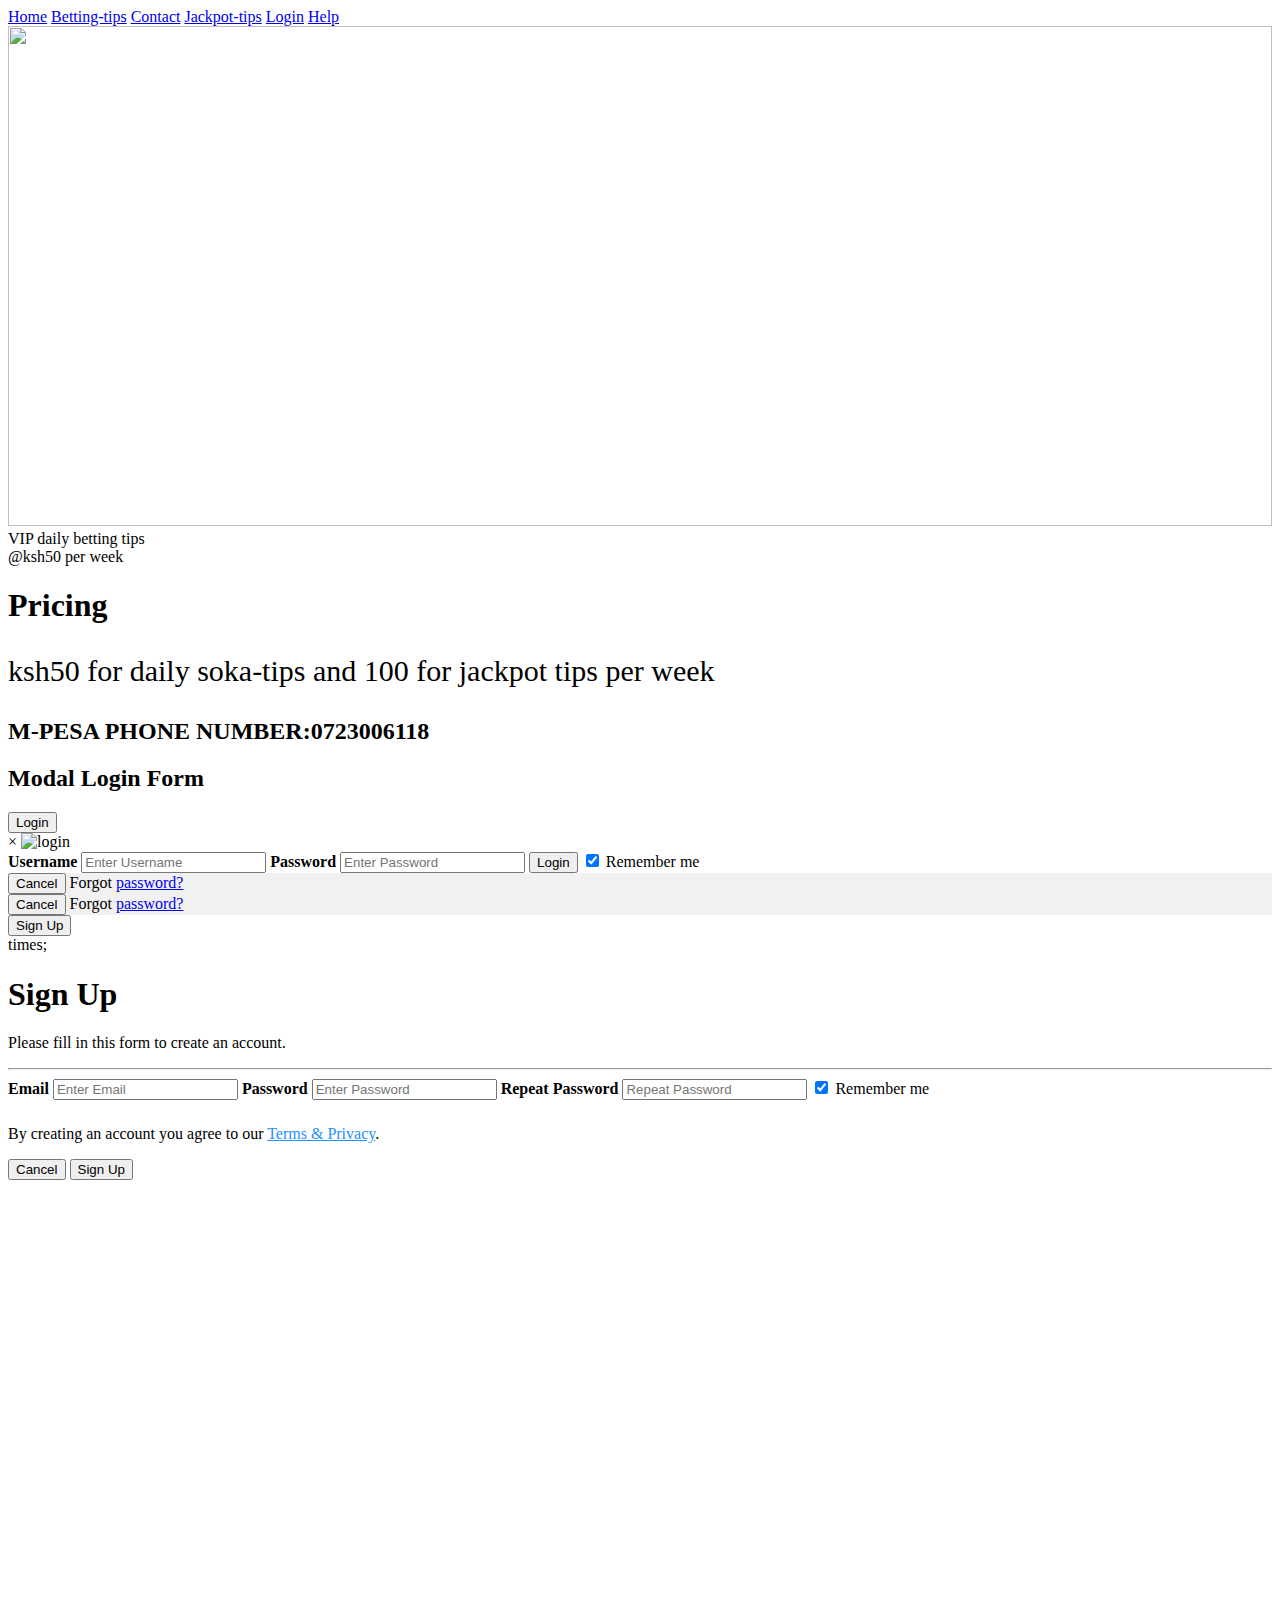
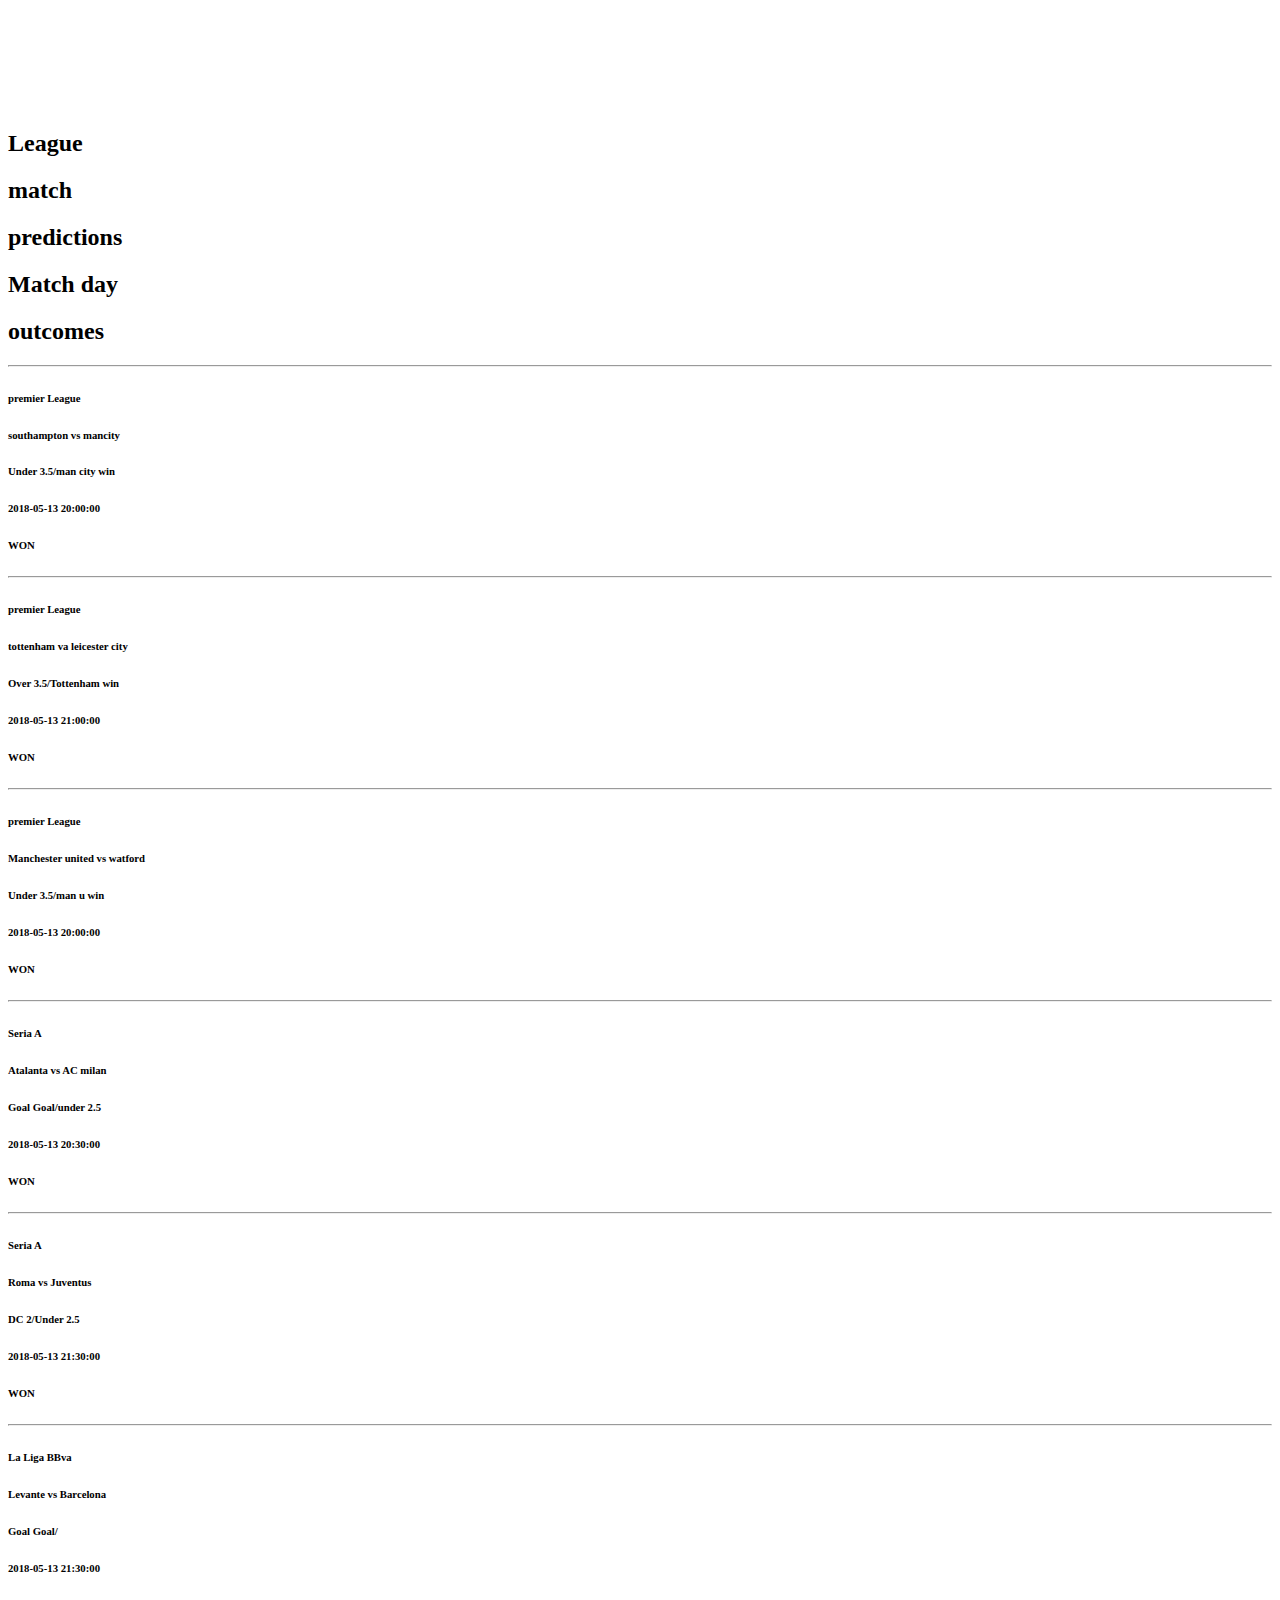
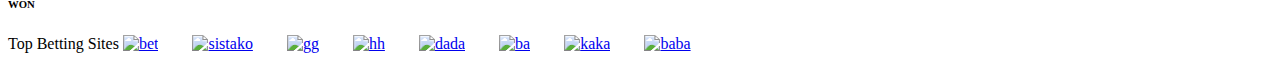
==== index.html @ f1253b91 "first commit" ====
<!DOCTYPE html>
<html lang="en">
<head>
      <meta charset="utf-8">
      <meta name="viewport" content="width=device-width, initial-scale=0.5">
      <link href="css/bootstrap.css" rel="stylesheet" type="text/css">
      <link href="css/styles.css" rel="stylesheet" type="text/css">
      <script src="js/jquery-3.3.1.js"></script>
      <script src="js/scripts.js"></script>
      <title>soka-tips</title>
</head>
<body>
  <div class="container-fluid">
    <div class="scrollmenu">
  <a href="#home">Home</a>
  <a href="#betting-tips">Betting-tips</a>
  <a href="#contact">Contact</a>
  <a href="#jackpot-tips">Jackpot-tips</a>
  <a href="#login">Login</a>
  <a href="#help">Help</a>
</div>
   <div class="img">
   <img src="image/cr7.jpg"rel="fotball image" width="100%"height="500">
 </div>
  <div class="centered">VIP daily betting tips<br>@ksh50 per week<br/></div>
</div>

</div>
<div class="container-fluid">
  <h1>Pricing</h2>
    <p style="font-size:30px">ksh50 for daily soka-tips and 100 for jackpot tips per week</p>
    <h2> M-PESA PHONE NUMBER:0723006118</h2>
  </div >

<h2>Modal Login Form</h2>

<button onclick="document.getElementById('id01').style.display='block'" style="width:auto;">Login</button>

<div id="id01" class="modal">

  <form class="modal-content animate" action="/action_page.php">
    <div class="imgcontainer">
      <span onclick="document.getElementById('id01').style.display='none'" class="close" title="Close Modal">&times;</span>
      <img src="image/login.jpg" alt="login" class="login">
    </div>

    <div class="container">
      <label for="uname"><b>Username</b></label>
      <input type="text" placeholder="Enter Username" name="uname" required>

      <label for="psw"><b>Password</b></label>
      <input type="password" placeholder="Enter Password" name="psw" required>

      <button type="submit">Login</button>
      <label>
        <input type="checkbox" checked="checked" name="remember"> Remember me
      </label>
    </div>

    <div class="container" style="background-color:#f1f1f1">
      <button type="button" onclick="document.getElementById('id01').style.display='none'" class="cancelbtn">Cancel</button>
      <span class="psw">Forgot <a href="#">password?</a></span>
    </div>
  </form>
</div>

    <div class="container" style="background-color:#f1f1f1">
      <button type="button" onclick="document.getElementById('id01').style.display='none'" class="cancelbtn">Cancel</button>
      <span class="psw">Forgot <a href="#">password?</a></span>
    </div>
  </form>
</div>

<!-- Button to open the modal -->
<button onclick="document.getElementById('id01').style.display='block'">Sign Up</button>

<!-- The Modal (contains the Sign Up form) -->
<div id="id01" class="modal">
  <span onclick="document.getElementById('id01').style.display='none'" class="close" title="Close Modal">times;</span>
  <form class="modal-content" action="/action_page.php">
    <div class="container">
      <h1>Sign Up</h1>
      <p>Please fill in this form to create an account.</p>
      <hr>
      <label for="email"><b>Email</b></label>
      <input type="text" placeholder="Enter Email" name="email" required>

      <label for="psw"><b>Password</b></label>
      <input type="password" placeholder="Enter Password" name="psw" required>

      <label for="psw-repeat"><b>Repeat Password</b></label>
      <input type="password" placeholder="Repeat Password" name="psw-repeat" required>

      <label>
        <input type="checkbox" checked="checked" name="remember" style="margin-bottom:15px"> Remember me
      </label>

      <p>By creating an account you agree to our <a href="#" style="color:dodgerblue">Terms & Privacy</a>.</p>

      <div class="clearfix">
        <button type="button" onclick="document.getElementById('id01').style.display='none'" class="cancelbtn">Cancel</button>
        <button type="submit" class="signup">Sign Up</button>
      </div>
    </div>
  </form>
</div>


  <div class="container-fluid">
    <style>
    .fixed-bg{
      background-image: url("image/wembley.jpeg");
      background-attachment: fixed;
      width: auto;
      height: 500px;
     background-size: cover;

}
</style>
    <div class="fixed-bg">
     <h3 style="font-size:30px;color:white;text-align:center;padding-top:300px;">SOKATIPS-PREDICTION</h3>
     <p style="font-size:25px;color:white;">Meet the premier Tipsters in Kenya right here.<br> No guesswork manenos!! we simply take time to analyse performance to help you make the right Betting choice.<br/></p>
  </div>

  </div>
  <div class="container-fluid pred">
<div class="row">
<div class="col-md-3">
      <h2>League</h2>
</div>
<div class="col-md-3">
      <h2>match</h2>
</div>
<div class="col-md-2">
      <h2>predictions</h2>

</div>
<div class="col-md-2">
      <h2>Match day</h2>

</div>
<div class="col-md-2">
     <h2>outcomes</h2>
</div>
</div>
  <hr>
<div class="row">
<div class="col-md-3">
      <h6>premier League</h6>
</div>
<div class="col-md-3">
      <h6>southampton vs mancity</h6>
</div>
<div class="col-md-2">
      <h6>Under 3.5/man city win</h6>

</div>
<div class="col-md-2">
      <h6>2018-05-13 20:00:00</h6>

</div>
<div class="col-md-2">
     <h6>WON</h6>
</div>
</div>
   <hr>
<div class="row">
<div class="col-md-3">
      <h6>premier League</h6>
</div>
<div class="col-md-3">
      <h6>tottenham va leicester city</h6>
</div>
<div class="col-md-2">
      <h6>Over 3.5/Tottenham win</h6>

</div>
<div class="col-md-2">
      <h6>2018-05-13 21:00:00</h6>

</div>
<div class="col-md-2">
     <h6>WON</h6>
</div>
</div>
   <hr>
<div class="row">
<div class="col-md-3">
      <h6>premier League</h6>
</div>
<div class="col-md-3">
      <h6>Manchester united vs watford</h6>
</div>
<div class="col-md-2">
      <h6>Under 3.5/man u win</h6>

</div>
<div class="col-md-2">
      <h6>2018-05-13 20:00:00</h6>

</div>
<div class="col-md-2">
     <h6>WON</h6>
</div>
</div>
  <hr>
<div class="row">
<div class="col-md-3">
      <h6>Seria A</h6>
</div>
<div class="col-md-3">
      <h6>Atalanta vs AC milan</h6>
</div>
<div class="col-md-2">
      <h6>Goal Goal/under 2.5</h6>

</div>
<div class="col-md-2">
      <h6>2018-05-13 20:30:00</h6>

</div>
<div class="col-md-2">
     <h6>WON</h6>
</div>
</div>
  <hr>
<div class="row">
<div class="col-md-3">
      <h6>Seria A</h6>
</div>
<div class="col-md-3">
      <h6>Roma vs Juventus</h6>
</div>
<div class="col-md-2">
      <h6>DC 2/Under 2.5</h6>

</div>
<div class="col-md-2">
      <h6>2018-05-13 21:30:00</h6>

</div>
<div class="col-md-2">
     <h6>WON</h6>
  </div>
</div>
  <hr>
<div class="row">
<div class="col-md-3">
      <h6>La Liga BBva</h6>
</div>
<div class="col-md-3">
      <h6>Levante vs Barcelona</h6>
</div>
<div class="col-md-2">
      <h6>Goal Goal/</h6>

</div>
<div class="col-md-2">
      <h6>2018-05-13 21:30:00</h6>

</div>
<div class="col-md-2">
     <h6>WON</h6>
  </div>
</div>


</div>
 <div class="container-fluid">
   <div class="panel panel-default">
     <div class="panel-body">Top Betting Sites
       <a href="https://www.betika.com/">
    <img style="width:100px;"  src="image/betika.png" alt="bet"></a>
       <a href="https://web.betin.co.ke/Sport/Default.aspx">
    <img style="width:100px;padding-left:30px;" src="image/betin.jpg" alt="sistako"></a>
       <a href="http://www.eazibet.co.ke/Sport/Default.aspx">
    <img style="width:100px;padding-left:30px;" src="image/eazy.jpg" alt="gg"></a>
       <a href="https://www.sportpesa.co.ke/?sportId=1">
    <img style="width:100px;padding-left:30px;" src="image/sportpesa.jpeg" alt="hh"></a>
       <a href="https://www.betway.co.ke/Account/LoginForm?redirectUrl=/Account/MyAccount">
    <img style="width:100px;padding-left:30px;" src="image/Betway.png" alt="dada"></a>
       <a href="https://www.elitebetkenya.com/login.php">
    <img style="width:100px;padding-left:30px;" src="image/ellite.jpeg" alt="ba"></a>
       <a href="https://www.betpawa.co.ke/login">
    <img style="width:100px;padding-left:30px;" src="image/betpawa.png" alt="kaka"></a>
      <a href="https://www.mcheza.co.ke/#/">
    <img style="width:100px;padding-left:30px;" src="image/mcheza.jpeg" alt="baba"></a>   </div>
    </div>
 </div>
</div>




</body>
</html>
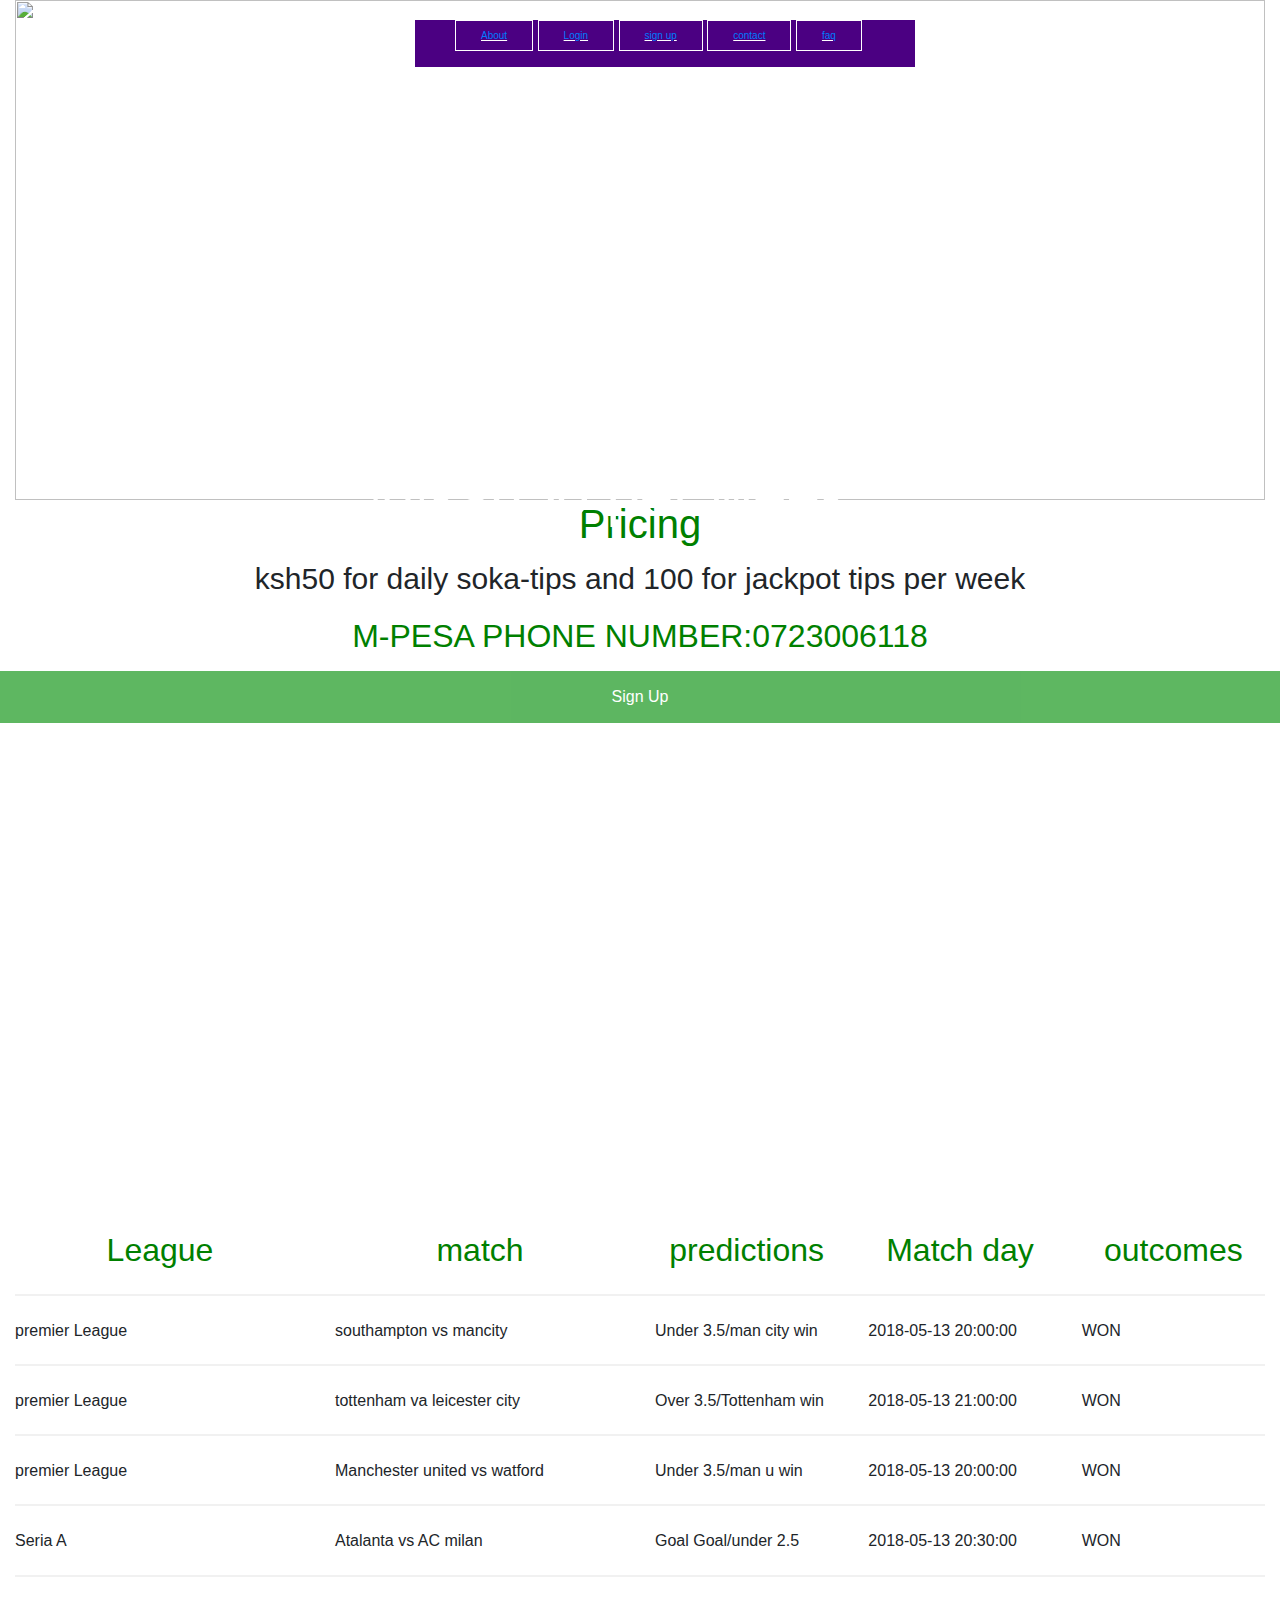
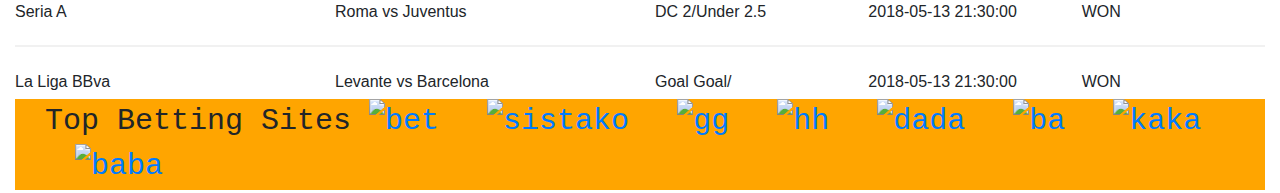
==== commit 325ac3d5: "added various html file,link in head of each page" ====
--- a/index.html
+++ b/index.html
@@ -12,12 +12,15 @@
 <body>
   <div class="container-fluid">
     <div class="scrollmenu">
-  <a href="#home">Home</a>
-  <a href="#betting-tips">Betting-tips</a>
-  <a href="#contact">Contact</a>
-  <a href="#jackpot-tips">Jackpot-tips</a>
-  <a href="#login">Login</a>
-  <a href="#help">Help</a>
+      <ul>
+
+     <li><a href="about.html">About</a></li>
+     <li><a href="login.html">Login</a></li>
+     <li><a href="sign up.html">sign up</a></li>
+     <li><a href="contact.html">contact</a></li>
+      <li><a href="faq.html">faq</a></li>
+  </ul>
+
 </div>
    <div class="img">
    <img src="image/cr7.jpg"rel="fotball image" width="100%"height="500">
@@ -31,46 +34,6 @@
     <p style="font-size:30px">ksh50 for daily soka-tips and 100 for jackpot tips per week</p>
     <h2> M-PESA PHONE NUMBER:0723006118</h2>
   </div >
-
-<h2>Modal Login Form</h2>
-
-<button onclick="document.getElementById('id01').style.display='block'" style="width:auto;">Login</button>
-
-<div id="id01" class="modal">
-
-  <form class="modal-content animate" action="/action_page.php">
-    <div class="imgcontainer">
-      <span onclick="document.getElementById('id01').style.display='none'" class="close" title="Close Modal">&times;</span>
-      <img src="image/login.jpg" alt="login" class="login">
-    </div>
-
-    <div class="container">
-      <label for="uname"><b>Username</b></label>
-      <input type="text" placeholder="Enter Username" name="uname" required>
-
-      <label for="psw"><b>Password</b></label>
-      <input type="password" placeholder="Enter Password" name="psw" required>
-
-      <button type="submit">Login</button>
-      <label>
-        <input type="checkbox" checked="checked" name="remember"> Remember me
-      </label>
-    </div>
-
-    <div class="container" style="background-color:#f1f1f1">
-      <button type="button" onclick="document.getElementById('id01').style.display='none'" class="cancelbtn">Cancel</button>
-      <span class="psw">Forgot <a href="#">password?</a></span>
-    </div>
-  </form>
-</div>
-
-    <div class="container" style="background-color:#f1f1f1">
-      <button type="button" onclick="document.getElementById('id01').style.display='none'" class="cancelbtn">Cancel</button>
-      <span class="psw">Forgot <a href="#">password?</a></span>
-    </div>
-  </form>
-</div>
-
 <!-- Button to open the modal -->
 <button onclick="document.getElementById('id01').style.display='block'">Sign Up</button>
 
--- a/css/styles.css
+++ b/css/styles.css
@@ -0,0 +1,302 @@
+.img{
+ box-shadow: grey;
+}
+.container {
+    position: relative;
+    text-align: center;
+    color: white;
+}
+
+.top-center {
+    position: absolute;
+    top-center: 8px;
+    : 16px;
+}
+.panel-body{
+  background-color: orange;
+  font-size: 30px;
+  font-family: monospace;
+  padding-left: 30px;
+}
+
+.centered {
+    position: absolute;
+    top: 50%;
+    font-size: 60px;
+    color: white;
+    left: 50%;
+    transform: translate(-50%, -50%);
+}
+div.scrollmenu  {
+    background-color:indigo;
+    overflow: auto;
+    width: 500px;
+    position: fixed;
+    float: right;
+    margin-left: 400px;
+    margin-top: 20px;
+}
+
+div.scrollmenu li {
+    display: inline-block;
+    color: white;
+    text-align: center;
+    text-decoration: underline;
+    list-style: none;
+    padding: 7px 25px;
+  font-family: "Roboto",sans-serif;
+  font-size: 10px;
+  border: 1px solid white;
+}
+
+div.scrollmenu a:hover {
+    background-color: #777;
+}
+
+body {font-family: Arial, Helvetica, sans-serif;}
+
+body {font-family: Arial, Helvetica, sans-serif;}
+
+/* Full-width input fields */
+input[type=text], input[type=password] {
+    width: 80%;
+    padding: 12px 20px;
+    margin: 8px 0;
+    display: inline-block;
+    border: 1px solid #ccc;
+    box-sizing: border-box;
+}
+
+/* Set a style for all buttons */
+button {
+    background-color: #4CAF50;
+    color: white;
+    padding: 14px 20px;
+    margin: 8px 0;
+    border: none;
+    cursor: pointer;
+    width: 80%;
+}
+
+button:hover {
+    opacity: 0.8;
+}
+
+/* Extra styles for the cancel button */
+.cancelbtn {
+    width: auto;
+    padding: 10px 18px;
+    background-color: #f44336;
+}
+
+/* Center the image and position the close button */
+.imgcontainer {
+    text-align: center;
+    margin: 24px 0 12px 0;
+    position: relative;
+}
+
+img.login {
+    width: 40%;
+    border-radius: 50%;
+}
+
+.container {
+    padding: 16px;
+}
+
+span.psw {
+    float: right;
+    padding-top: 16px;
+}
+
+/* The Modal (background) */
+.modal {
+    display: none; /* Hidden by default */
+    position: fixed; /* Stay in place */
+    z-index: 1; /* Sit on top */
+    left: 0;
+    top: 0;
+    width: 100%; /* Full width */
+    height: 100%; /* Full height */
+    overflow: auto; /* Enable scroll if needed */
+    background-color: rgb(0,0,0); /* Fallback color */
+    background-color: rgba(0,0,0,0.4); /* Black w/ opacity */
+    padding-top: 60px;
+}
+
+/* Modal Content/Box */
+.modal-content {
+    background-color: #fefefe;
+    margin: 5% auto 15% auto; /* 5% from the top, 15% from the bottom and centered */
+    border: 1px solid #888;
+    width: 80%; /* Could be more or less, depending on screen size */
+}
+
+/* The Close Button (x) */
+.close {
+    position: absolute;
+    right: 25px;
+    top: 0;
+    color: #000;
+    font-size: 35px;
+    font-weight: bold;
+}
+
+.close:hover,
+.close:focus {
+    color: red;
+    cursor: pointer;
+}
+
+/* Add Zoom Animation */
+.animate {
+    -webkit-animation: animatezoom 0.6s;
+    animation: animatezoom 0.6s
+}
+@-webkit-keyframes animatezoom {
+    from {-webkit-transform: scale(0)}
+    to {-webkit-transform: scale(1)}
+}
+
+@keyframes animatezoom {
+    from {transform: scale(0)}
+    to {transform: scale(1)}
+}
+
+
+/* Change styles for cancel button and signup button on extra small screens */
+@media screen and (max-width: 300px) {
+    .cancelbtn, .signupbtn {
+       width: 100%;
+    }
+}
+h1{
+  text-align: center;
+  color:green;
+
+}
+p{
+  text-align: center;
+
+}
+h2{
+  text-align: center;
+  color: green;
+}
+.fixed-bg{
+  background-image: url("image/wembley.jpeg");
+  background-attachment: fixed;
+  width: auto;
+  height: 100px;
+ background-size: cover;
+
+}
+
+* {box-sizing: border-box}
+/* Full-width input fields */
+  input[type=text], input[type=password] {
+  width: 100%;
+  padding: 15px;
+  margin: 5px 0 22px 0;
+  display: inline-block;
+  border: none;
+  background: #f1f1f1;
+}
+
+/* Add a background color when the inputs get focus */
+input[type=text]:focus, input[type=password]:focus {
+  background-color: #ddd;
+  outline: none;
+}
+
+/* Set a style for all buttons */
+button {
+  background-color: #4CAF50;
+  color: white;
+  padding: 14px 20px;
+  margin: 8px 0;
+  border: none;
+  cursor: pointer;
+  width: 100%;
+  opacity: 0.9;
+}
+
+button:hover {
+  opacity:1;
+}
+
+/* Extra styles for the cancel button */
+.cancelbtn {
+  padding: 14px 20px;
+  background-color: #f44336;
+}
+
+/* Float cancel and signup buttons and add an equal width */
+.cancelbtn, .signupbtn {
+  float: left;
+  width: 50%;
+}
+
+/* Add padding to container elements */
+.container {
+  padding: 16px;
+}
+
+/* The Modal (background) */
+.modal {
+  display: none; /* Hidden by default */
+  position: fixed; /* Stay in place */
+  z-index: 1; /* Sit on top */
+  left: 0;
+  top: 0;
+  width: 100%; /* Full width */
+  height: 100%; /* Full height */
+  overflow: auto; /* Enable scroll if needed */
+  background-color: #474e5d;
+  padding-top: 50px;
+}
+
+/* Modal Content/Box */
+.modal-content {
+  background-color: #fefefe;
+  margin: 5% auto 15% auto; /* 5% from the top, 15% from the bottom and centered */
+  border: 1px solid #888;
+  width: 80%; /* Could be more or less, depending on screen size */
+}
+
+/* Style the horizontal ruler */
+hr {
+  border: 1px solid #f1f1f1;
+  margin-bottom: 25px;
+}
+
+/* The Close Button (x) */
+.close {
+  position: absolute;
+  right: 35px;
+  top: 15px;
+  font-size: 40px;
+  font-weight: bold;
+  color: #f1f1f1;
+}
+
+.close:hover,
+.close:focus {
+  color: #f44336;
+  cursor: pointer;
+}
+
+/* Clear floats */
+.clearfix::after {
+  content: "";
+  clear: both;
+  display: table;
+}
+
+/* Change styles for cancel button and signup button on extra small screens */
+@media screen and (max-width: 300px) {
+  .cancelbtn, .signupbtn {
+    width: 100%;
+  }
+}
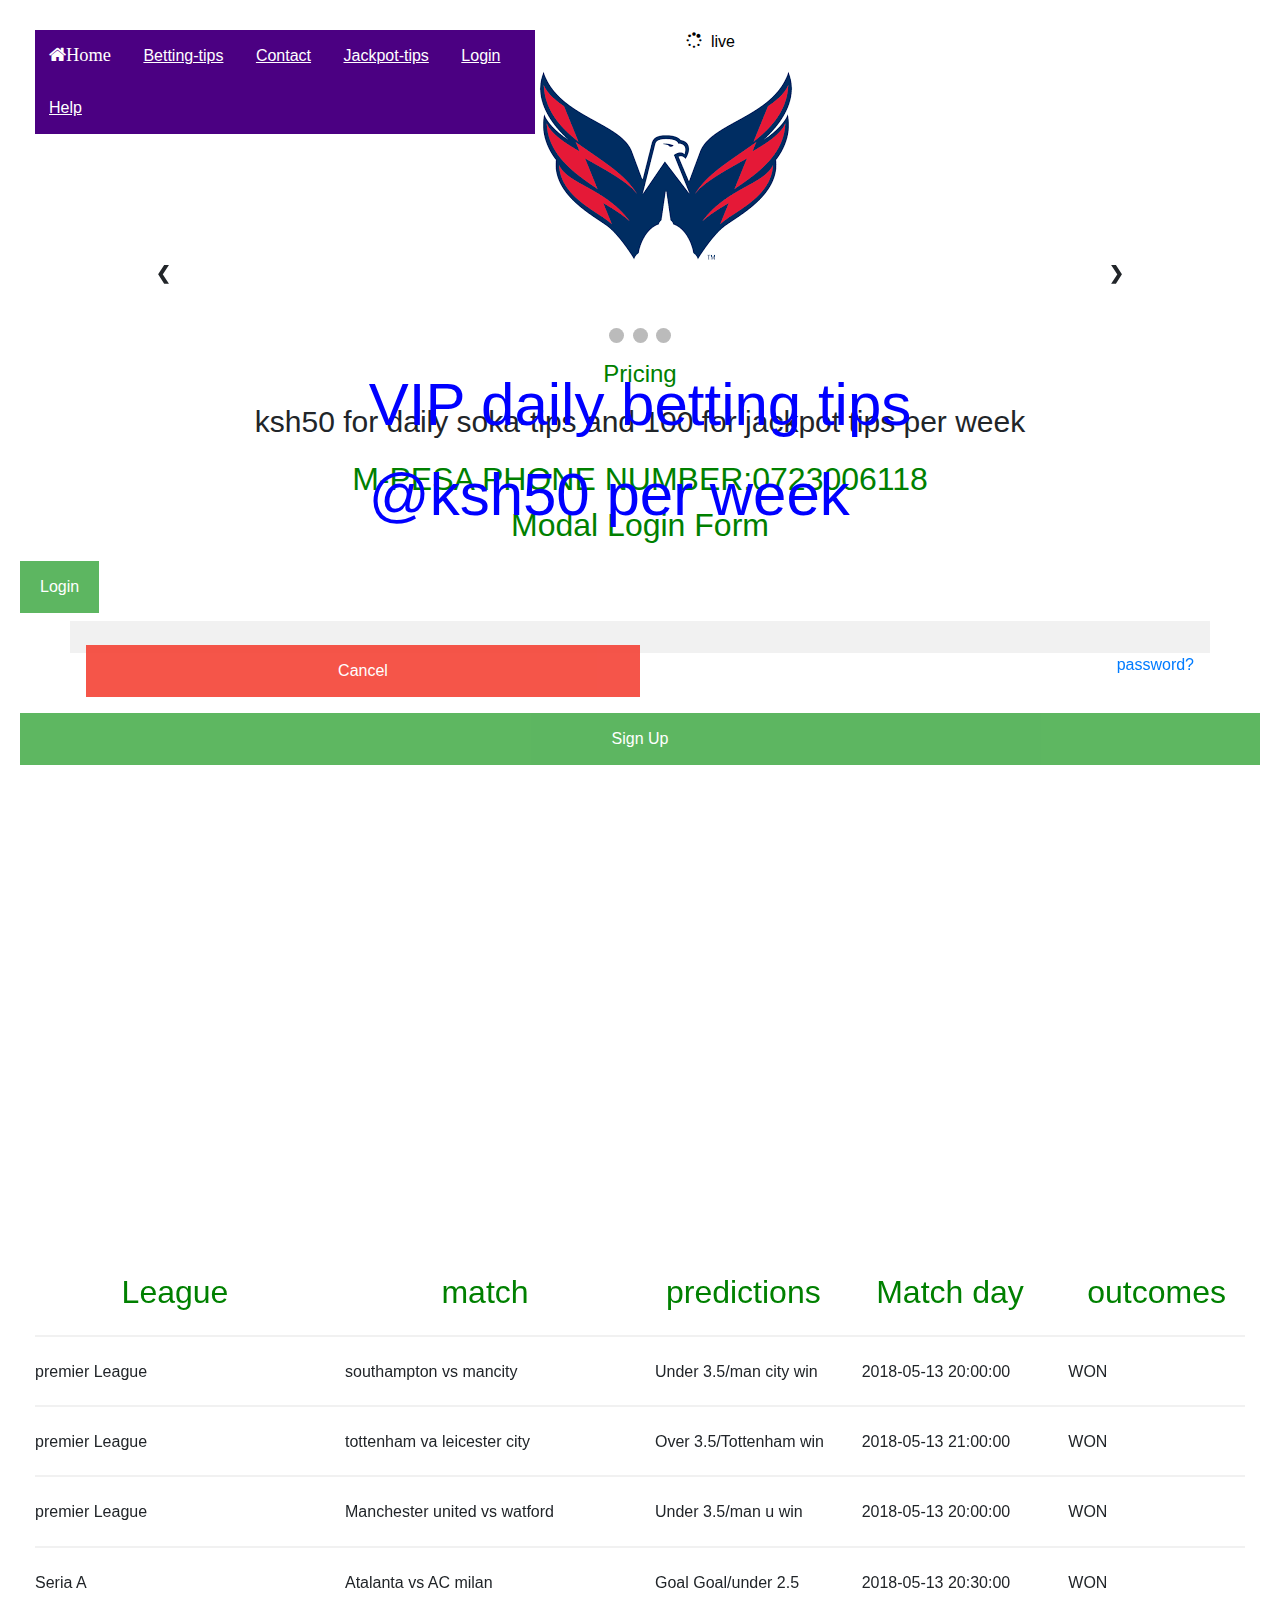
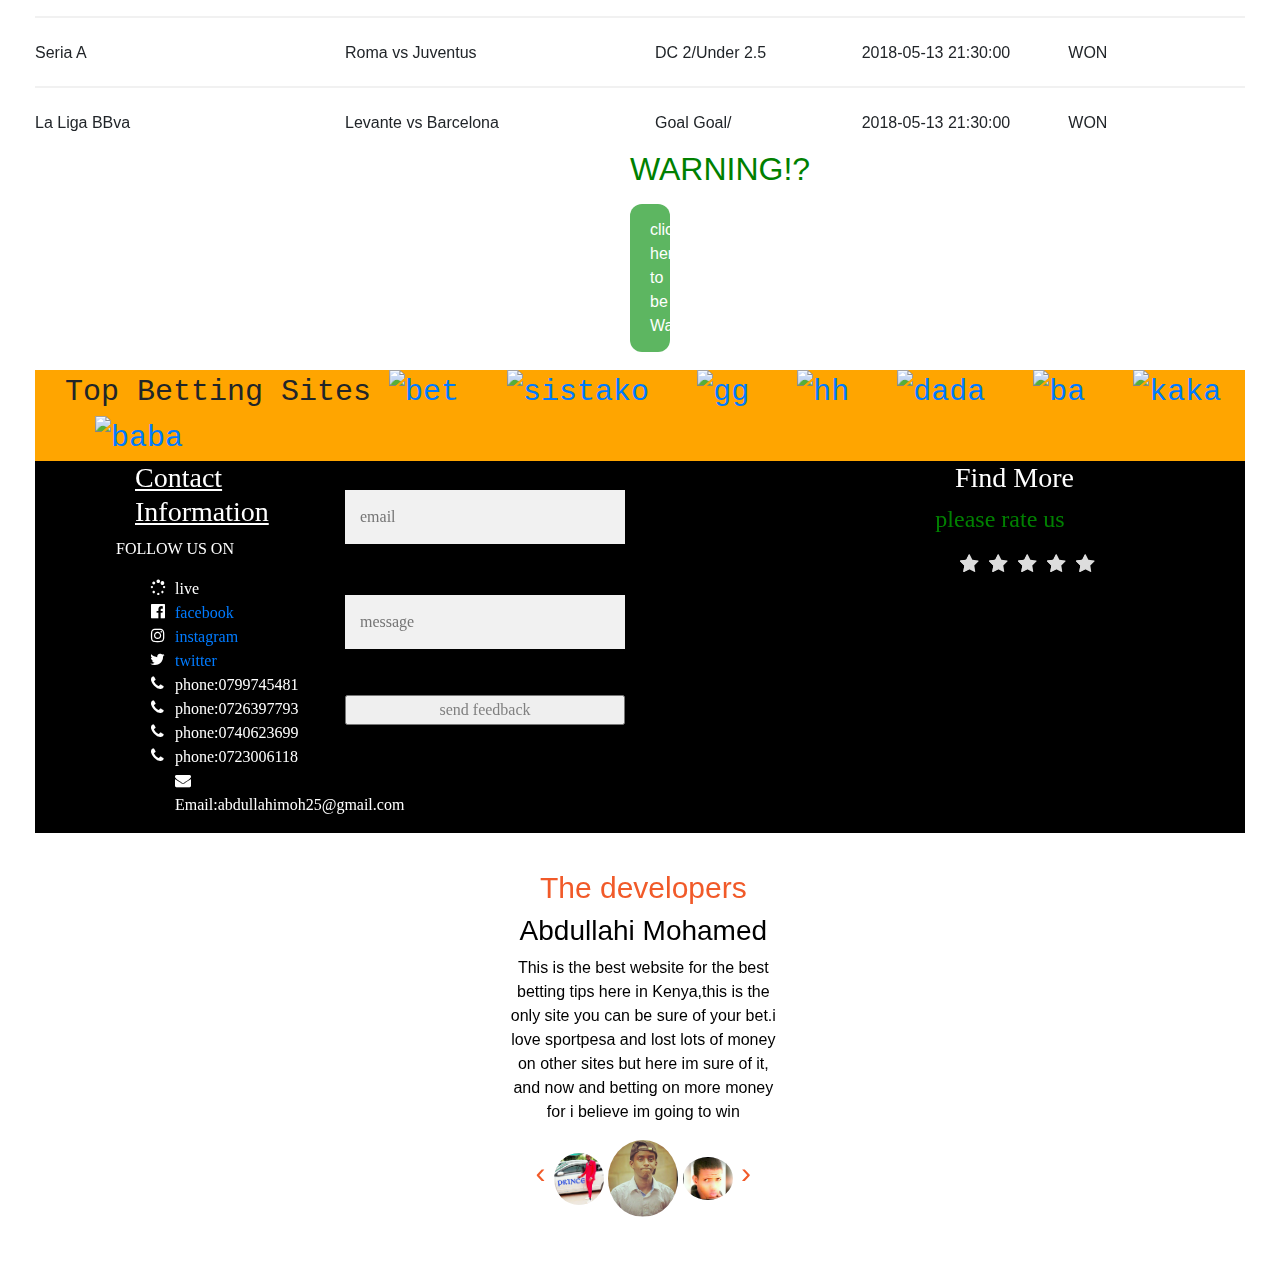
==== commit 8997bca8: "Merge pull request #2 from abdullahi05/abdullahi" ====
--- a/index.html
+++ b/index.html
@@ -5,6 +5,7 @@
       <meta name="viewport" content="width=device-width, initial-scale=0.5">
       <link href="css/bootstrap.css" rel="stylesheet" type="text/css">
       <link href="css/styles.css" rel="stylesheet" type="text/css">
+      <link rel="stylesheet" href="https://cdnjs.cloudflare.com/ajax/libs/font-awesome/4.7.0/css/font-awesome.min.css">
       <script src="js/jquery-3.3.1.js"></script>
       <script src="js/scripts.js"></script>
       <title>soka-tips</title>
@@ -12,19 +13,53 @@
 <body>
   <div class="container-fluid">
     <div class="scrollmenu">
-      <ul>
-
-     <li><a href="about.html">About</a></li>
-     <li><a href="login.html">Login</a></li>
-     <li><a href="sign up.html">sign up</a></li>
-     <li><a href="contact.html">contact</a></li>
-      <li><a href="faq.html">faq</a></li>
+  <a href="#home"><i style="font-size:115%;" class="fa fa-home">Home</i></a>
+  <a href="#betting-tips">Betting-tips</a>
+  <a href="#contact">Contact</a>
+  <a href="#jackpot-tips">Jackpot-tips</a>
+  <a href="#login">Login</a>
+  <a href="#help">Help</a>
+</div>
+<div class="logo">
+  <ul style="color:black; float:right;" class="fa-ul">
+       <li><i class="fa-li fa fa-spinner fa-spin"></i>live</li>
   </ul>
-
-</div>
-   <div class="img">
-   <img src="image/cr7.jpg"rel="fotball image" width="100%"height="500">
- </div>
+  <img src="image/logo.png" alt="logo">
+
+</div>
+
+<div class="slideshow-container">
+
+<div class="mySlides fade">
+<div class="numbertext">1 / 3</div>
+<img src="image/cr7.jpg" style="width:100%">
+<div class="text">Caption Text</div>
+</div>
+
+<div class="mySlides fade">
+<div class="numbertext">2 / 3</div>
+<img src="image/uefa.jpg" style="width:100%">
+<div class="text">Caption Two</div>
+</div>
+
+<div class="mySlides fade">
+<div class="numbertext">3 / 3</div>
+<img src="image/under-17.jpg" style="width:100%">
+<div class="text">Caption Three</div>
+</div>
+
+<a class="prev" onclick="plusSlides(-1)">&#10094;</a>
+<a class="next" onclick="plusSlides(1)">&#10095;</a>
+
+</div>
+<br>
+
+<div style="text-align:center">
+<span class="dot" onclick="currentSlide(1)"></span>
+<span class="dot" onclick="currentSlide(2)"></span>
+<span class="dot" onclick="currentSlide(3)"></span>
+</div>
+
   <div class="centered">VIP daily betting tips<br>@ksh50 per week<br/></div>
 </div>
 
@@ -34,6 +69,46 @@
     <p style="font-size:30px">ksh50 for daily soka-tips and 100 for jackpot tips per week</p>
     <h2> M-PESA PHONE NUMBER:0723006118</h2>
   </div >
+
+<h2>Modal Login Form</h2>
+
+<button onclick="document.getElementById('id01').style.display='block'" style="width:auto;">Login</button>
+
+<div id="id01" class="modal">
+
+  <form class="modal-content animate" action="/action_page.php">
+    <div class="imgcontainer">
+      <span onclick="document.getElementById('id01').style.display='none'" class="close" title="Close Modal">&times;</span>
+      <img src="image/login.jpg" alt="login" class="login">
+    </div>
+
+    <div class="container">
+      <label for="uname"><b>Username</b></label>
+      <input type="text" placeholder="Enter Username" name="uname" required>
+
+      <label for="psw"><b>Password</b></label>
+      <input type="password" placeholder="Enter Password" name="psw" required>
+
+      <button type="submit">Login</button>
+      <label>
+        <input type="checkbox" checked="checked" name="remember"> Remember me
+      </label>
+    </div>
+
+    <div class="container" style="background-color:#f1f1f1">
+      <button type="button" onclick="document.getElementById('id01').style.display='none'" class="cancelbtn">Cancel</button>
+      <span class="psw">Forgot <a href="#">password?</a></span>
+    </div>
+  </form>
+</div>
+
+    <div class="container" style="background-color:#f1f1f1">
+      <button type="button" onclick="document.getElementById('id01').style.display='none'" class="cancelbtn">Cancel</button>
+      <span class="psw">Forgot <a href="#">password?</a></span>
+    </div>
+  </form>
+</div>
+
 <!-- Button to open the modal -->
 <button onclick="document.getElementById('id01').style.display='block'">Sign Up</button>
 
@@ -226,9 +301,16 @@
      <h6>WON</h6>
   </div>
 </div>
-
-
-</div>
+</div>
+<div id="overlay" onclick="off()">
+  <div id="text">The predictions here are correct and adversitory. so be warned against conmen!!</div>
+</div>
+
+<div class="warn">
+  <h2>WARNING!?</h2>
+  <button style="border-radius:12px;"  onclick="on()">click here to be Warned!!</button>
+</div>
+
  <div class="container-fluid">
    <div class="panel panel-default">
      <div class="panel-body">Top Betting Sites
@@ -249,9 +331,73 @@
       <a href="https://www.mcheza.co.ke/#/">
     <img style="width:100px;padding-left:30px;" src="image/mcheza.jpeg" alt="baba"></a>   </div>
     </div>
- </div>
-</div>
-
+  <div class="foot">
+    <div class="row">
+      <div class="col-md-3">
+        <h3 style="padding-left:100px;text-decoration:underline;">Contact Information</h3>
+        <p>FOLLOW US ON</p>
+        <ul style="color:white;margin-left:50%;width:" class="fa-ul">
+             <li><i class="fa-li fa fa-spinner fa-spin"></i>live</li>
+             <li><i class="fa-li fa fa-facebook-official "></i><a href="https://www.facebook.com/faizulin.dicaprio">facebook</li></a>
+             <li><i class="fa-li fa fa-instagram"></i><a href="https://www.instagram.com/i_am_feysal/">instagram</a></li>
+             <li><i class="fa-li fa fa-twitter"></i><a href="https://twitter.com/faizuulmohaa3">twitter</a></li>
+             <li><i class="fa-li fa fa-phone fa-spin"></i>phone:0799745481</li>
+             <li><i class="fa-li fa fa-phone fa-spin"></i>phone:0726397793</li>
+             <li><i class="fa-li fa fa-phone fa-spin"></i>phone:0740623699</li>
+             <li><i class="fa-li fa fa-phone fa-spin"></i>phone:0723006118</li>
+             <li><i class="fa fa-envelope"></i>Email:abdullahimoh25@gmail.com</li>
+        </ul>
+
+      </div>
+       <div class="col-md-3">
+         <form action="/action_page.php">
+              <br>
+        <input type="text" name="email"placeholder="email">
+      <br>
+             <br>
+       <input type="text" name="message" placeholder="message">
+      <br><br>
+     <input type="submit" value="send feedback"style="color:grey;width:100%;">
+
+     </form>
+
+       </div>
+      <div class="col-md-6">
+        <h3 style="padding-left:300px;">Find More</h3>
+        <h1 style="padding-left:100px;">please rate us</h1>
+    <fieldset class="rating"style="padding-left:300px;">
+    <input type="radio" id="star5" name="rating" value="5" /><label class = "full" for="star5" title="hivo hivo - 5 stars"></label>
+    <input type="radio" id="star4half" name="rating" value="4 and a half" /><label class="half" for="star4half" title="Pretty good - 4.5 stars"></label>
+    <input type="radio" id="star4" name="rating" value="4" /><label class = "full" for="star4" title="umejaribu - 4 stars"></label>
+    <input type="radio" id="star3half" name="rating" value="3 and a half" /><label class="half" for="star3half" title="Meh - 3.5 stars"></label>
+    <input type="radio" id="star3" name="rating" value="3" /><label class = "full" for="star3" title="kunjeh hii - 3 stars"></label>
+    <input type="radio" id="star2half" name="rating" value="2 and a half" /><label class="half" for="star2half" title="Kinda bad - 2.5 stars"></label>
+    <input type="radio" id="star2" name="rating" value="2" /><label class = "full" for="star2" title="nyangao - 2 stars"></label>
+    <input type="radio" id="star1half" name="rating" value="1 and a half" /><label class="half" for="star1half" title="Meh - 1.5 stars"></label>
+    <input type="radio" id="star1" name="rating" value="1" /><label class = "full" for="star1" title="ona hyu kwani tuliwaste time - 1 star"></label>
+    <input type="radio" id="starhalf" name="rating" value="half" /><label class="half" for="starhalf" title="Sucks big time - 0.5 stars"></label>
+   </fieldset>
+      </div>
+    </div>
+  </div>
+</div>
+<div class="container-fluid">
+     <div class="row">
+        <div class="col-md-12 bg-1">
+          <div class="col-md-12 cust">
+            <div class="col-md-8 bg-1">
+               <div style="margin-left:400px;" id="text3">
+              <h2 style="color:#F15A29;font-size:30px;">The developers</h2>
+              <h3>Abdullahi Mohamed</h3>
+              <p>This is the best website for the best betting tips here in Kenya,this is the only site you can be sure
+                 of your bet.i love sportpesa and lost lots of money on other sites but here im sure of it,
+                            and now and betting on more money for i believe im going to win</p>
+              <span style="font-size:30px;color:#F15A29;"> &#8249; </span>
+              <img src="image/abdiaziz.jpg"  class="img-responsive" style="display:inline;border-radius:50%;width:50px;" alt="fastfood" width="" height="">
+              <img src="image/abdullahi.png"  class="img-responsive" style="display:inline;border-radius:50%;width:70px;" alt="fastfood" width="" height="">
+              <img src="image/feisal.png"  class="img-responsive" style="display:inline;border-radius:50%;width:50px;" alt="fastfood" width="" height=""><span style="font-size:30px;color:#F15A29;"> &#8250;</span>
+          </div>
+      </div>
 
 
 
--- a/css/styles.css
+++ b/css/styles.css
@@ -1,3 +1,47 @@
+.logo{
+  text-align: center;
+  width: 200px;
+  height: 200px;
+  margin-left: 500px;
+  margin-top: 30px;
+}
+#overlay {
+    position: fixed;
+    display: none;
+    width: 100%;
+    height: 100%;
+    top: 0;
+    left: 0;
+    right: 0;
+    bottom: 0;
+    background-color: rgba(0,0,0,0.5);
+    z-index: 2;
+    cursor: pointer;
+}
+
+#text{
+    position: absolute;
+    top: 50%;
+    left: 50%;
+    font-size: 50px;
+    color: red;
+    transform: translate(-50%,-50%);
+    -ms-transform: translate(-50%,-50%);
+}
+
+.warn{
+  padding: 10px;
+  margin-left: 600px;
+  margin-right: 600px;
+
+
+}
+.foot{
+  background-color: black;
+  color: white;
+  font-family: serif;
+
+}
 .img{
  box-shadow: grey;
 }
@@ -23,30 +67,24 @@
     position: absolute;
     top: 50%;
     font-size: 60px;
-    color: white;
+    color: blue;
     left: 50%;
     transform: translate(-50%, -50%);
 }
-div.scrollmenu  {
+div.scrollmenu {
     background-color:indigo;
     overflow: auto;
     width: 500px;
     position: fixed;
-    float: right;
-    margin-left: 400px;
-    margin-top: 20px;
-}
-
-div.scrollmenu li {
+    float: left;
+}
+
+div.scrollmenu a {
     display: inline-block;
     color: white;
     text-align: center;
+    padding: 14px;
     text-decoration: underline;
-    list-style: none;
-    padding: 7px 25px;
-  font-family: "Roboto",sans-serif;
-  font-size: 10px;
-  border: 1px solid white;
 }
 
 div.scrollmenu a:hover {
@@ -300,3 +338,174 @@
     width: 100%;
   }
 }
+* {box-sizing: border-box}
+body {font-family: Verdana, sans-serif; margin:0}
+img {vertical-align:middle;}
+
+/* Slideshow container */
+.slideshow-container {
+  max-width: 1000px;
+  position: relative;
+  margin: auto;
+}
+
+/* Next & previous buttons */
+.prev, .next {
+  cursor: pointer;
+  position: absolute;
+  top: 50%;
+  width: auto;
+  padding: 16px;
+  margin-top: -22px;
+  color: red;
+  font-weight: bold;
+  font-size: 18px;
+  transition: 0.6s ease;
+  border-radius: 0 3px 3px 0;
+}
+
+/* Position the "next button" to the right */
+.next {
+  right: 0;
+  border-radius: 3px 0 0 3px;
+}
+
+/* On hover, add a black background color with a little bit see-through */
+.prev:hover, .next:hover {
+  background-color: rgba(0,0,0,0.8);
+}
+
+/* Caption text */
+.text {
+  color: #f2f2f2;
+  font-size: 15px;
+  padding: 8px 12px;
+  position: absolute;
+  bottom: 8px;
+  width: 100%;
+  text-align: center;
+}
+
+/* Number text (1/3 etc) */
+.numbertext {
+  color: #f2f2f2;
+  font-size: 12px;
+  padding: 8px 12px;
+  position: absolute;
+  top: 0;
+}
+
+/* The dots/bullets/indicators */
+.dot {
+  cursor: pointer;
+  height: 15px;
+  width: 15px;
+  margin: 0 2px;
+  background-color: #bbb;
+  border-radius: 50%;
+  display: inline-block;
+  transition: background-color 0.6s ease;
+}
+
+.active, .dot:hover {
+  background-color: #717171;
+}
+
+/* Fading animation */
+.fade {
+  -webkit-animation-name: fade;
+  -webkit-animation-duration: 4000s;
+  animation-name: fade;
+  animation-duration: 4000s;
+}
+
+@-webkit-keyframes fade {
+  from {opacity: .4}
+  to {opacity: 1}
+}
+
+@keyframes fade {
+  from {opacity: .4}
+  to {opacity: 1}
+}
+
+/* On smaller screens, decrease text size */
+@media only screen and (max-width: 300px) {
+  .prev, .next,.text {font-size: 11px}
+}
+@import url(//netdna.bootstrapcdn.com/font-awesome/3.2.1/css/font-awesome.css);
+
+fieldset, label { margin: 0; padding: 0; }
+body{ margin: 20px; }
+h1 { font-size: 1.5em; margin: 10px; }
+
+/****** Style Star Rating Widget *****/
+
+.rating {
+  border: none;
+  float: left;
+}
+
+.rating > input { display: none; }
+.rating > label:before {
+  margin: 5px;
+  font-size: 1.25em;
+  font-family: FontAwesome;
+  display: inline-block;
+  content: "\f005";
+}
+
+.rating > .half:before {
+  content: "\f089";
+  position: absolute;
+}
+
+.rating > label {
+  color: #ddd;
+ float: right;
+}
+
+/***** CSS Magic to Highlight Stars on Hover *****/
+
+.rating > input:checked ~ label, /* show gold star when clicked */
+.rating:not(:checked) > label:hover, /* hover current star */
+.rating:not(:checked) > label:hover ~ label { color: #FFD700;  } /* hover previous stars in list */
+
+.rating > input:checked + label:hover, /* hover current star when changing rating */
+.rating > input:checked ~ label:hover,
+.rating > label:hover ~ input:checked ~ label, /* lighten current selection */
+.rating > input:checked ~ label:hover ~ label { color: #FFED85;  }
+
+
+
+.text {
+color: white;
+font-size: 40px;
+font-family: 'Handlee', Open Sans;
+padding: 16px 32px;
+white-space: nowrap;
+position: absolute;
+overflow: hidden;
+top: 50%;
+left: 50%;
+transform: translate(-50%, -50%);
+-ms-transform: translate(-50%, -50%);
+}
+.textt {
+text-align: center;
+margin-top: 2%;
+color: #ffffff;
+}
+#text1{
+padding: 5%;
+text-align: left;
+}
+#text2{
+padding: 5%;
+text-align: right;
+}
+#text3{
+padding: 5%;
+text-align: center;
+color: black;
+}
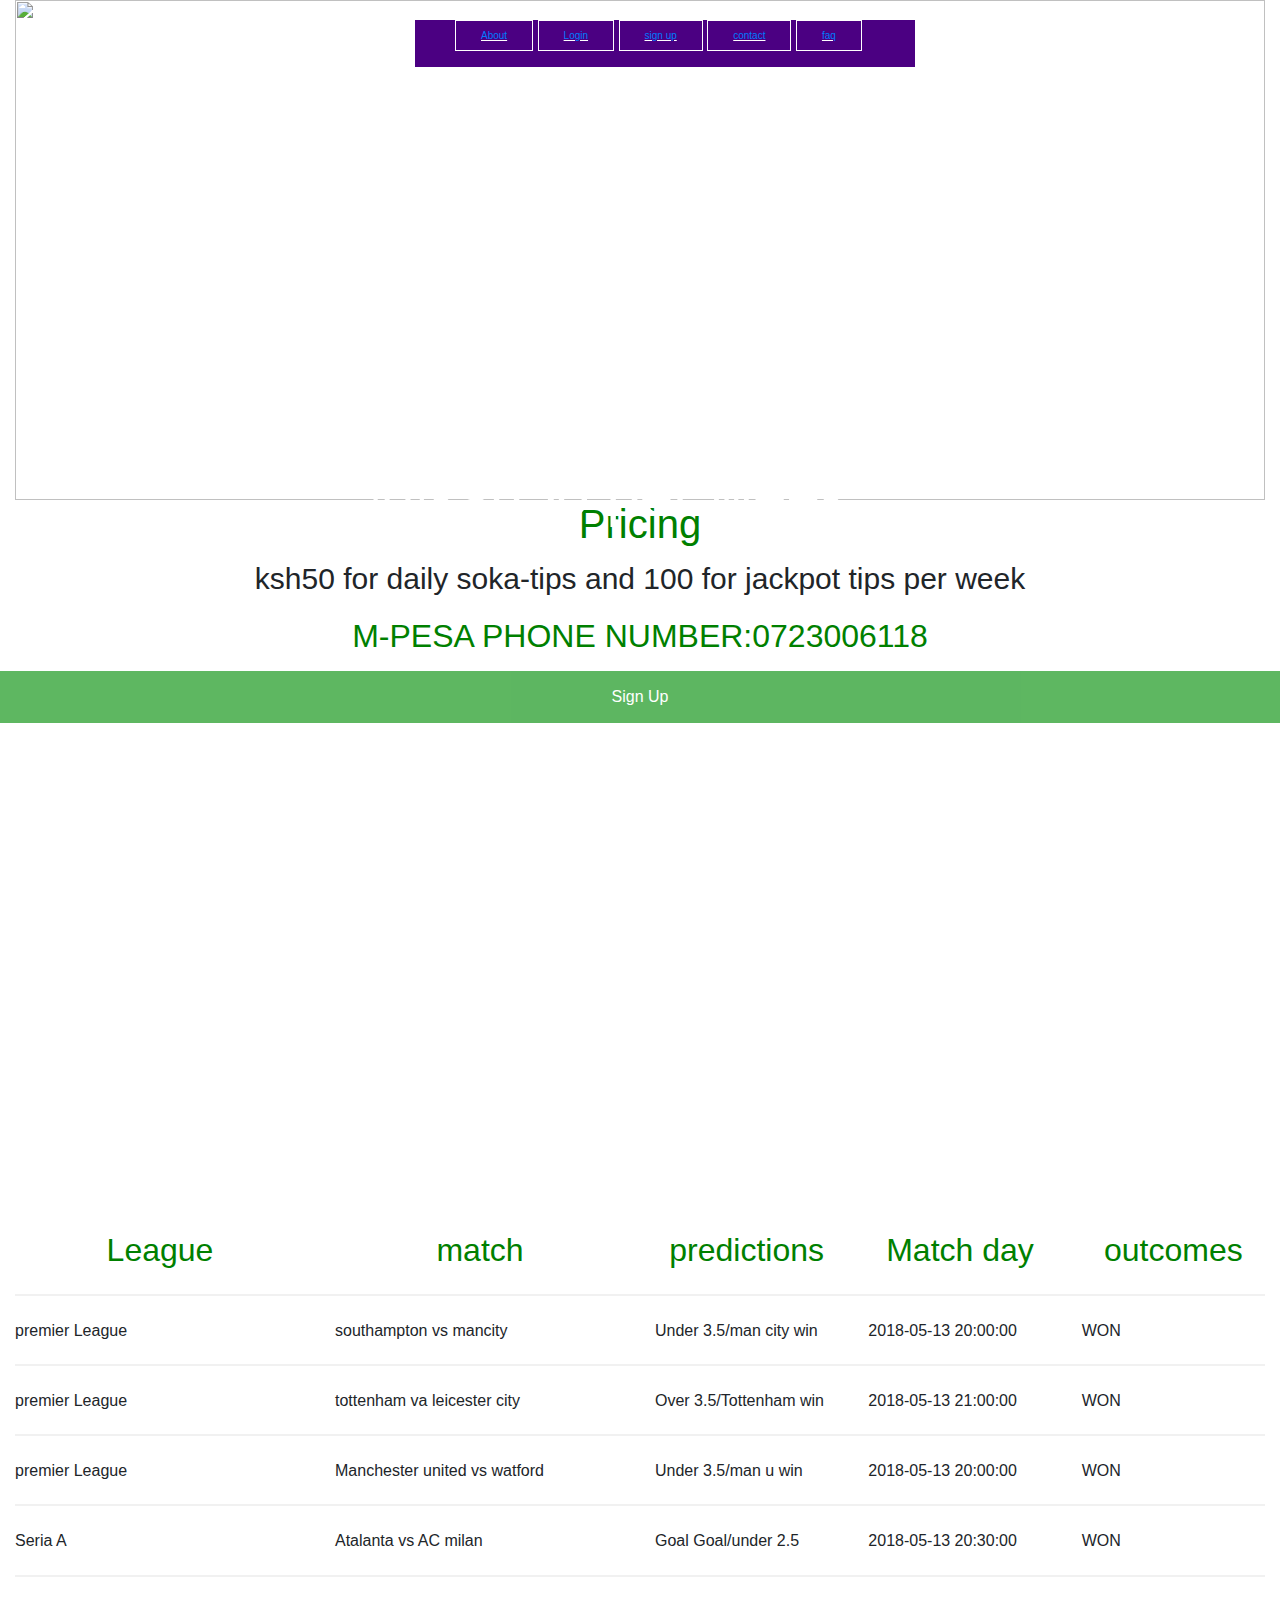
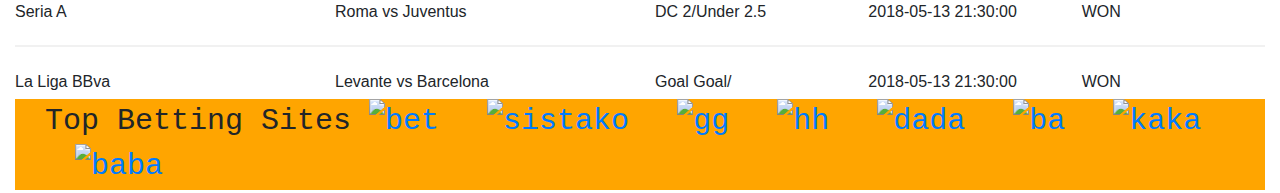
==== commit ebcf3180: "Merge pull request #3 from kelvinmputhia/abdiaziz" ====
--- a/index.html
+++ b/index.html
@@ -5,7 +5,6 @@
       <meta name="viewport" content="width=device-width, initial-scale=0.5">
       <link href="css/bootstrap.css" rel="stylesheet" type="text/css">
       <link href="css/styles.css" rel="stylesheet" type="text/css">
-      <link rel="stylesheet" href="https://cdnjs.cloudflare.com/ajax/libs/font-awesome/4.7.0/css/font-awesome.min.css">
       <script src="js/jquery-3.3.1.js"></script>
       <script src="js/scripts.js"></script>
       <title>soka-tips</title>
@@ -13,53 +12,19 @@
 <body>
   <div class="container-fluid">
     <div class="scrollmenu">
-  <a href="#home"><i style="font-size:115%;" class="fa fa-home">Home</i></a>
-  <a href="#betting-tips">Betting-tips</a>
-  <a href="#contact">Contact</a>
-  <a href="#jackpot-tips">Jackpot-tips</a>
-  <a href="#login">Login</a>
-  <a href="#help">Help</a>
-</div>
-<div class="logo">
-  <ul style="color:black; float:right;" class="fa-ul">
-       <li><i class="fa-li fa fa-spinner fa-spin"></i>live</li>
+      <ul>
+
+     <li><a href="about.html">About</a></li>
+     <li><a href="login.html">Login</a></li>
+     <li><a href="sign up.html">sign up</a></li>
+     <li><a href="contact.html">contact</a></li>
+      <li><a href="faq.html">faq</a></li>
   </ul>
-  <img src="image/logo.png" alt="logo">
-
-</div>
-
-<div class="slideshow-container">
-
-<div class="mySlides fade">
-<div class="numbertext">1 / 3</div>
-<img src="image/cr7.jpg" style="width:100%">
-<div class="text">Caption Text</div>
-</div>
-
-<div class="mySlides fade">
-<div class="numbertext">2 / 3</div>
-<img src="image/uefa.jpg" style="width:100%">
-<div class="text">Caption Two</div>
-</div>
-
-<div class="mySlides fade">
-<div class="numbertext">3 / 3</div>
-<img src="image/under-17.jpg" style="width:100%">
-<div class="text">Caption Three</div>
-</div>
-
-<a class="prev" onclick="plusSlides(-1)">&#10094;</a>
-<a class="next" onclick="plusSlides(1)">&#10095;</a>
-
-</div>
-<br>
-
-<div style="text-align:center">
-<span class="dot" onclick="currentSlide(1)"></span>
-<span class="dot" onclick="currentSlide(2)"></span>
-<span class="dot" onclick="currentSlide(3)"></span>
-</div>
-
+
+</div>
+   <div class="img">
+   <img src="image/cr7.jpg"rel="fotball image" width="100%"height="500">
+ </div>
   <div class="centered">VIP daily betting tips<br>@ksh50 per week<br/></div>
 </div>
 
@@ -69,46 +34,6 @@
     <p style="font-size:30px">ksh50 for daily soka-tips and 100 for jackpot tips per week</p>
     <h2> M-PESA PHONE NUMBER:0723006118</h2>
   </div >
-
-<h2>Modal Login Form</h2>
-
-<button onclick="document.getElementById('id01').style.display='block'" style="width:auto;">Login</button>
-
-<div id="id01" class="modal">
-
-  <form class="modal-content animate" action="/action_page.php">
-    <div class="imgcontainer">
-      <span onclick="document.getElementById('id01').style.display='none'" class="close" title="Close Modal">&times;</span>
-      <img src="image/login.jpg" alt="login" class="login">
-    </div>
-
-    <div class="container">
-      <label for="uname"><b>Username</b></label>
-      <input type="text" placeholder="Enter Username" name="uname" required>
-
-      <label for="psw"><b>Password</b></label>
-      <input type="password" placeholder="Enter Password" name="psw" required>
-
-      <button type="submit">Login</button>
-      <label>
-        <input type="checkbox" checked="checked" name="remember"> Remember me
-      </label>
-    </div>
-
-    <div class="container" style="background-color:#f1f1f1">
-      <button type="button" onclick="document.getElementById('id01').style.display='none'" class="cancelbtn">Cancel</button>
-      <span class="psw">Forgot <a href="#">password?</a></span>
-    </div>
-  </form>
-</div>
-
-    <div class="container" style="background-color:#f1f1f1">
-      <button type="button" onclick="document.getElementById('id01').style.display='none'" class="cancelbtn">Cancel</button>
-      <span class="psw">Forgot <a href="#">password?</a></span>
-    </div>
-  </form>
-</div>
-
 <!-- Button to open the modal -->
 <button onclick="document.getElementById('id01').style.display='block'">Sign Up</button>
 
@@ -301,16 +226,9 @@
      <h6>WON</h6>
   </div>
 </div>
-</div>
-<div id="overlay" onclick="off()">
-  <div id="text">The predictions here are correct and adversitory. so be warned against conmen!!</div>
-</div>
-
-<div class="warn">
-  <h2>WARNING!?</h2>
-  <button style="border-radius:12px;"  onclick="on()">click here to be Warned!!</button>
-</div>
-
+
+
+</div>
  <div class="container-fluid">
    <div class="panel panel-default">
      <div class="panel-body">Top Betting Sites
@@ -331,73 +249,9 @@
       <a href="https://www.mcheza.co.ke/#/">
     <img style="width:100px;padding-left:30px;" src="image/mcheza.jpeg" alt="baba"></a>   </div>
     </div>
-  <div class="foot">
-    <div class="row">
-      <div class="col-md-3">
-        <h3 style="padding-left:100px;text-decoration:underline;">Contact Information</h3>
-        <p>FOLLOW US ON</p>
-        <ul style="color:white;margin-left:50%;width:" class="fa-ul">
-             <li><i class="fa-li fa fa-spinner fa-spin"></i>live</li>
-             <li><i class="fa-li fa fa-facebook-official "></i><a href="https://www.facebook.com/faizulin.dicaprio">facebook</li></a>
-             <li><i class="fa-li fa fa-instagram"></i><a href="https://www.instagram.com/i_am_feysal/">instagram</a></li>
-             <li><i class="fa-li fa fa-twitter"></i><a href="https://twitter.com/faizuulmohaa3">twitter</a></li>
-             <li><i class="fa-li fa fa-phone fa-spin"></i>phone:0799745481</li>
-             <li><i class="fa-li fa fa-phone fa-spin"></i>phone:0726397793</li>
-             <li><i class="fa-li fa fa-phone fa-spin"></i>phone:0740623699</li>
-             <li><i class="fa-li fa fa-phone fa-spin"></i>phone:0723006118</li>
-             <li><i class="fa fa-envelope"></i>Email:abdullahimoh25@gmail.com</li>
-        </ul>
-
-      </div>
-       <div class="col-md-3">
-         <form action="/action_page.php">
-              <br>
-        <input type="text" name="email"placeholder="email">
-      <br>
-             <br>
-       <input type="text" name="message" placeholder="message">
-      <br><br>
-     <input type="submit" value="send feedback"style="color:grey;width:100%;">
-
-     </form>
-
-       </div>
-      <div class="col-md-6">
-        <h3 style="padding-left:300px;">Find More</h3>
-        <h1 style="padding-left:100px;">please rate us</h1>
-    <fieldset class="rating"style="padding-left:300px;">
-    <input type="radio" id="star5" name="rating" value="5" /><label class = "full" for="star5" title="hivo hivo - 5 stars"></label>
-    <input type="radio" id="star4half" name="rating" value="4 and a half" /><label class="half" for="star4half" title="Pretty good - 4.5 stars"></label>
-    <input type="radio" id="star4" name="rating" value="4" /><label class = "full" for="star4" title="umejaribu - 4 stars"></label>
-    <input type="radio" id="star3half" name="rating" value="3 and a half" /><label class="half" for="star3half" title="Meh - 3.5 stars"></label>
-    <input type="radio" id="star3" name="rating" value="3" /><label class = "full" for="star3" title="kunjeh hii - 3 stars"></label>
-    <input type="radio" id="star2half" name="rating" value="2 and a half" /><label class="half" for="star2half" title="Kinda bad - 2.5 stars"></label>
-    <input type="radio" id="star2" name="rating" value="2" /><label class = "full" for="star2" title="nyangao - 2 stars"></label>
-    <input type="radio" id="star1half" name="rating" value="1 and a half" /><label class="half" for="star1half" title="Meh - 1.5 stars"></label>
-    <input type="radio" id="star1" name="rating" value="1" /><label class = "full" for="star1" title="ona hyu kwani tuliwaste time - 1 star"></label>
-    <input type="radio" id="starhalf" name="rating" value="half" /><label class="half" for="starhalf" title="Sucks big time - 0.5 stars"></label>
-   </fieldset>
-      </div>
-    </div>
-  </div>
-</div>
-<div class="container-fluid">
-     <div class="row">
-        <div class="col-md-12 bg-1">
-          <div class="col-md-12 cust">
-            <div class="col-md-8 bg-1">
-               <div style="margin-left:400px;" id="text3">
-              <h2 style="color:#F15A29;font-size:30px;">The developers</h2>
-              <h3>Abdullahi Mohamed</h3>
-              <p>This is the best website for the best betting tips here in Kenya,this is the only site you can be sure
-                 of your bet.i love sportpesa and lost lots of money on other sites but here im sure of it,
-                            and now and betting on more money for i believe im going to win</p>
-              <span style="font-size:30px;color:#F15A29;"> &#8249; </span>
-              <img src="image/abdiaziz.jpg"  class="img-responsive" style="display:inline;border-radius:50%;width:50px;" alt="fastfood" width="" height="">
-              <img src="image/abdullahi.png"  class="img-responsive" style="display:inline;border-radius:50%;width:70px;" alt="fastfood" width="" height="">
-              <img src="image/feisal.png"  class="img-responsive" style="display:inline;border-radius:50%;width:50px;" alt="fastfood" width="" height=""><span style="font-size:30px;color:#F15A29;"> &#8250;</span>
-          </div>
-      </div>
+ </div>
+</div>
+
 
 
 
--- a/css/styles.css
+++ b/css/styles.css
@@ -1,47 +1,3 @@
-.logo{
-  text-align: center;
-  width: 200px;
-  height: 200px;
-  margin-left: 500px;
-  margin-top: 30px;
-}
-#overlay {
-    position: fixed;
-    display: none;
-    width: 100%;
-    height: 100%;
-    top: 0;
-    left: 0;
-    right: 0;
-    bottom: 0;
-    background-color: rgba(0,0,0,0.5);
-    z-index: 2;
-    cursor: pointer;
-}
-
-#text{
-    position: absolute;
-    top: 50%;
-    left: 50%;
-    font-size: 50px;
-    color: red;
-    transform: translate(-50%,-50%);
-    -ms-transform: translate(-50%,-50%);
-}
-
-.warn{
-  padding: 10px;
-  margin-left: 600px;
-  margin-right: 600px;
-
-
-}
-.foot{
-  background-color: black;
-  color: white;
-  font-family: serif;
-
-}
 .img{
  box-shadow: grey;
 }
@@ -67,24 +23,30 @@
     position: absolute;
     top: 50%;
     font-size: 60px;
-    color: blue;
+    color: white;
     left: 50%;
     transform: translate(-50%, -50%);
 }
-div.scrollmenu {
+div.scrollmenu  {
     background-color:indigo;
     overflow: auto;
     width: 500px;
     position: fixed;
-    float: left;
-}
-
-div.scrollmenu a {
+    float: right;
+    margin-left: 400px;
+    margin-top: 20px;
+}
+
+div.scrollmenu li {
     display: inline-block;
     color: white;
     text-align: center;
-    padding: 14px;
     text-decoration: underline;
+    list-style: none;
+    padding: 7px 25px;
+  font-family: "Roboto",sans-serif;
+  font-size: 10px;
+  border: 1px solid white;
 }
 
 div.scrollmenu a:hover {
@@ -338,174 +300,3 @@
     width: 100%;
   }
 }
-* {box-sizing: border-box}
-body {font-family: Verdana, sans-serif; margin:0}
-img {vertical-align:middle;}
-
-/* Slideshow container */
-.slideshow-container {
-  max-width: 1000px;
-  position: relative;
-  margin: auto;
-}
-
-/* Next & previous buttons */
-.prev, .next {
-  cursor: pointer;
-  position: absolute;
-  top: 50%;
-  width: auto;
-  padding: 16px;
-  margin-top: -22px;
-  color: red;
-  font-weight: bold;
-  font-size: 18px;
-  transition: 0.6s ease;
-  border-radius: 0 3px 3px 0;
-}
-
-/* Position the "next button" to the right */
-.next {
-  right: 0;
-  border-radius: 3px 0 0 3px;
-}
-
-/* On hover, add a black background color with a little bit see-through */
-.prev:hover, .next:hover {
-  background-color: rgba(0,0,0,0.8);
-}
-
-/* Caption text */
-.text {
-  color: #f2f2f2;
-  font-size: 15px;
-  padding: 8px 12px;
-  position: absolute;
-  bottom: 8px;
-  width: 100%;
-  text-align: center;
-}
-
-/* Number text (1/3 etc) */
-.numbertext {
-  color: #f2f2f2;
-  font-size: 12px;
-  padding: 8px 12px;
-  position: absolute;
-  top: 0;
-}
-
-/* The dots/bullets/indicators */
-.dot {
-  cursor: pointer;
-  height: 15px;
-  width: 15px;
-  margin: 0 2px;
-  background-color: #bbb;
-  border-radius: 50%;
-  display: inline-block;
-  transition: background-color 0.6s ease;
-}
-
-.active, .dot:hover {
-  background-color: #717171;
-}
-
-/* Fading animation */
-.fade {
-  -webkit-animation-name: fade;
-  -webkit-animation-duration: 4000s;
-  animation-name: fade;
-  animation-duration: 4000s;
-}
-
-@-webkit-keyframes fade {
-  from {opacity: .4}
-  to {opacity: 1}
-}
-
-@keyframes fade {
-  from {opacity: .4}
-  to {opacity: 1}
-}
-
-/* On smaller screens, decrease text size */
-@media only screen and (max-width: 300px) {
-  .prev, .next,.text {font-size: 11px}
-}
-@import url(//netdna.bootstrapcdn.com/font-awesome/3.2.1/css/font-awesome.css);
-
-fieldset, label { margin: 0; padding: 0; }
-body{ margin: 20px; }
-h1 { font-size: 1.5em; margin: 10px; }
-
-/****** Style Star Rating Widget *****/
-
-.rating {
-  border: none;
-  float: left;
-}
-
-.rating > input { display: none; }
-.rating > label:before {
-  margin: 5px;
-  font-size: 1.25em;
-  font-family: FontAwesome;
-  display: inline-block;
-  content: "\f005";
-}
-
-.rating > .half:before {
-  content: "\f089";
-  position: absolute;
-}
-
-.rating > label {
-  color: #ddd;
- float: right;
-}
-
-/***** CSS Magic to Highlight Stars on Hover *****/
-
-.rating > input:checked ~ label, /* show gold star when clicked */
-.rating:not(:checked) > label:hover, /* hover current star */
-.rating:not(:checked) > label:hover ~ label { color: #FFD700;  } /* hover previous stars in list */
-
-.rating > input:checked + label:hover, /* hover current star when changing rating */
-.rating > input:checked ~ label:hover,
-.rating > label:hover ~ input:checked ~ label, /* lighten current selection */
-.rating > input:checked ~ label:hover ~ label { color: #FFED85;  }
-
-
-
-.text {
-color: white;
-font-size: 40px;
-font-family: 'Handlee', Open Sans;
-padding: 16px 32px;
-white-space: nowrap;
-position: absolute;
-overflow: hidden;
-top: 50%;
-left: 50%;
-transform: translate(-50%, -50%);
--ms-transform: translate(-50%, -50%);
-}
-.textt {
-text-align: center;
-margin-top: 2%;
-color: #ffffff;
-}
-#text1{
-padding: 5%;
-text-align: left;
-}
-#text2{
-padding: 5%;
-text-align: right;
-}
-#text3{
-padding: 5%;
-text-align: center;
-color: black;
-}
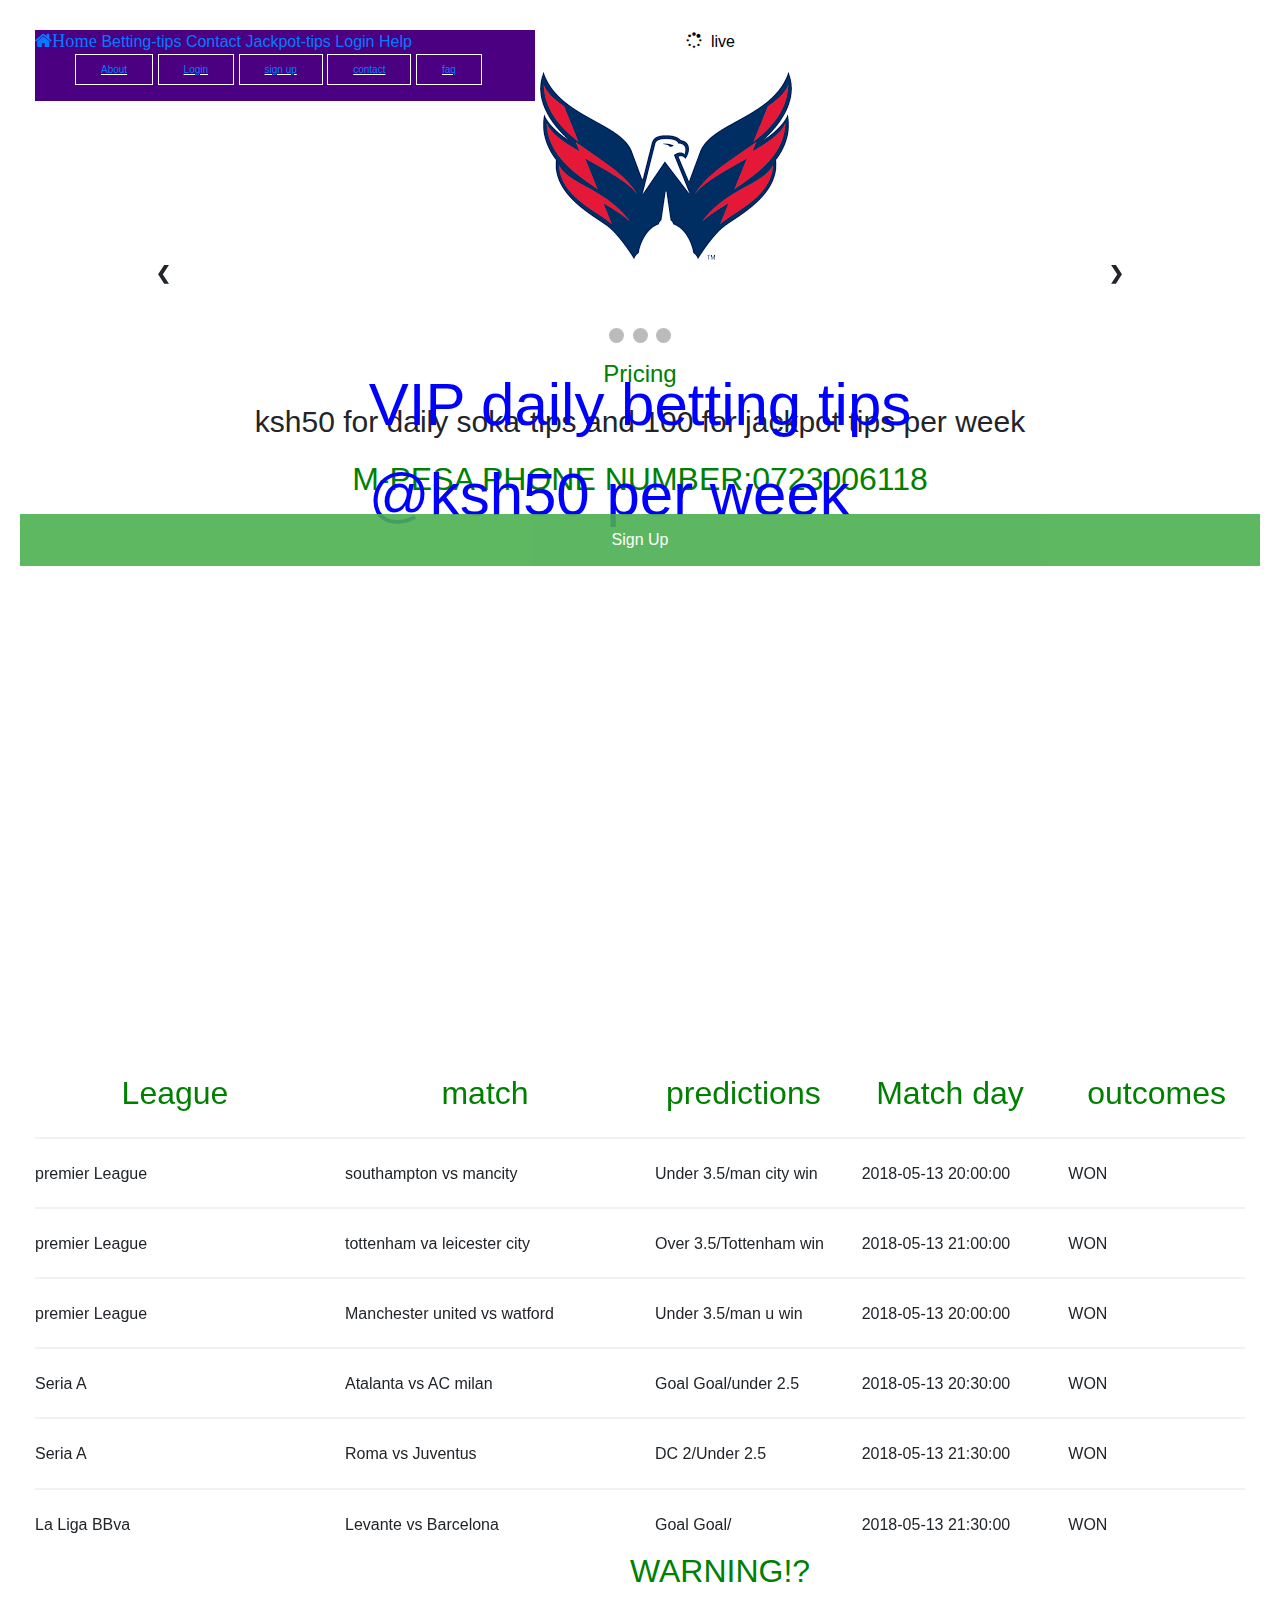
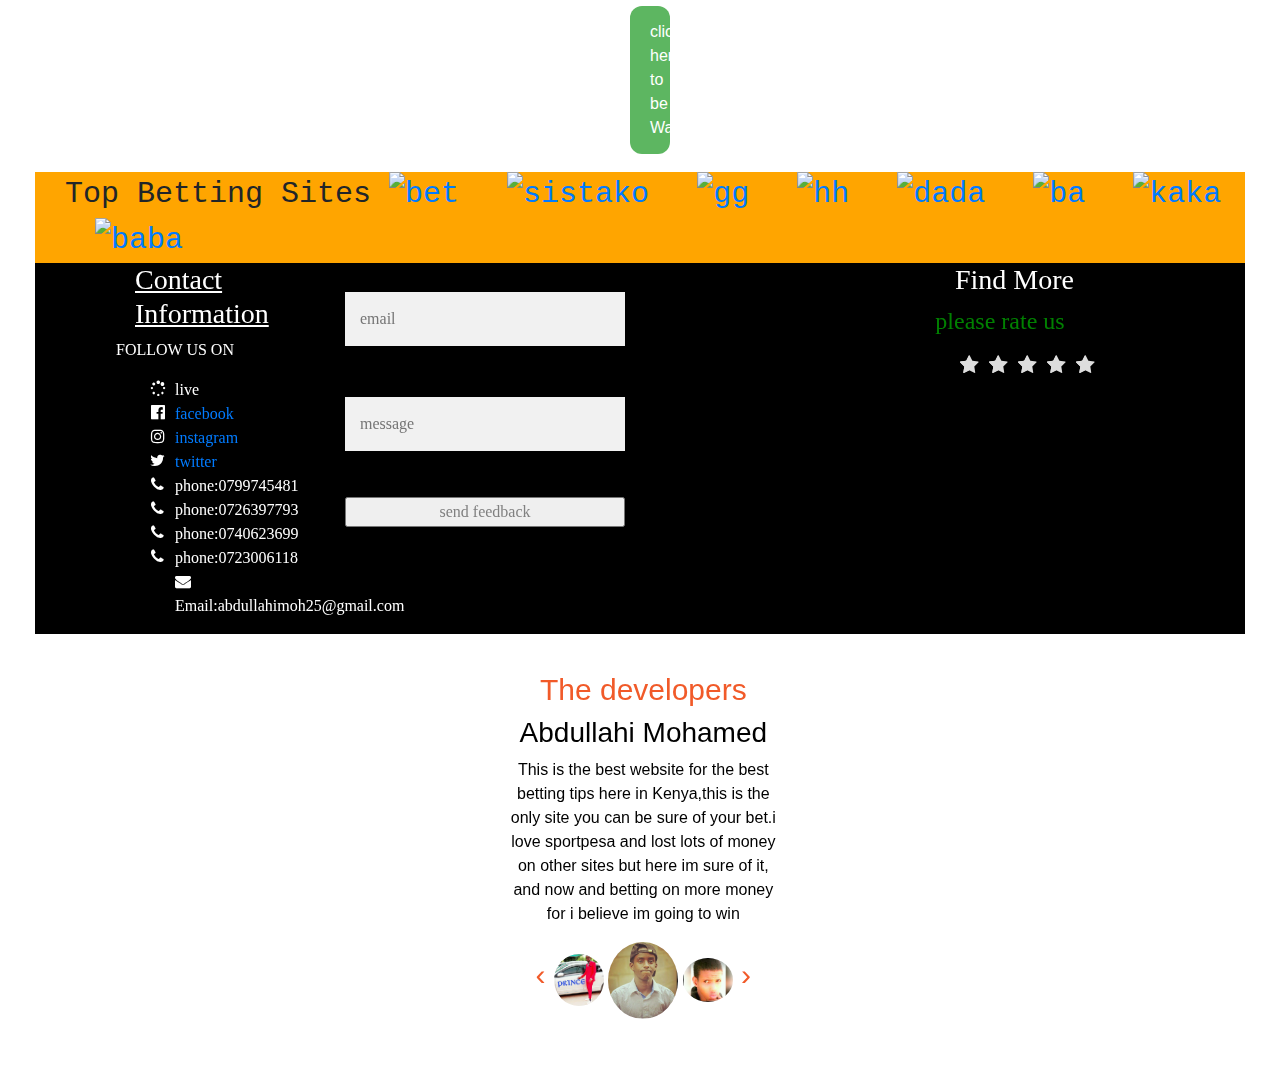
==== commit 00f8f6a6: "Merge pull request #5 from kelvinmputhia/Development" ====
--- a/index.html
+++ b/index.html
@@ -5,6 +5,7 @@
       <meta name="viewport" content="width=device-width, initial-scale=0.5">
       <link href="css/bootstrap.css" rel="stylesheet" type="text/css">
       <link href="css/styles.css" rel="stylesheet" type="text/css">
+      <link rel="stylesheet" href="https://cdnjs.cloudflare.com/ajax/libs/font-awesome/4.7.0/css/font-awesome.min.css">
       <script src="js/jquery-3.3.1.js"></script>
       <script src="js/scripts.js"></script>
       <title>soka-tips</title>
@@ -12,6 +13,12 @@
 <body>
   <div class="container-fluid">
     <div class="scrollmenu">
+  <a href="#home"><i style="font-size:115%;" class="fa fa-home">Home</i></a>
+  <a href="#betting-tips">Betting-tips</a>
+  <a href="#contact">Contact</a>
+  <a href="#jackpot-tips">Jackpot-tips</a>
+  <a href="#login">Login</a>
+  <a href="#help">Help</a>
       <ul>
 
      <li><a href="about.html">About</a></li>
@@ -22,9 +29,46 @@
   </ul>
 
 </div>
-   <div class="img">
-   <img src="image/cr7.jpg"rel="fotball image" width="100%"height="500">
- </div>
+<div class="logo">
+  <ul style="color:black; float:right;" class="fa-ul">
+       <li><i class="fa-li fa fa-spinner fa-spin"></i>live</li>
+  </ul>
+  <img src="image/logo.png" alt="logo">
+
+</div>
+
+<div class="slideshow-container">
+
+<div class="mySlides fade">
+<div class="numbertext">1 / 3</div>
+<img src="image/cr7.jpg" style="width:100%">
+<div class="text">Caption Text</div>
+</div>
+
+<div class="mySlides fade">
+<div class="numbertext">2 / 3</div>
+<img src="image/uefa.jpg" style="width:100%">
+<div class="text">Caption Two</div>
+</div>
+
+<div class="mySlides fade">
+<div class="numbertext">3 / 3</div>
+<img src="image/under-17.jpg" style="width:100%">
+<div class="text">Caption Three</div>
+</div>
+
+<a class="prev" onclick="plusSlides(-1)">&#10094;</a>
+<a class="next" onclick="plusSlides(1)">&#10095;</a>
+
+</div>
+<br>
+
+<div style="text-align:center">
+<span class="dot" onclick="currentSlide(1)"></span>
+<span class="dot" onclick="currentSlide(2)"></span>
+<span class="dot" onclick="currentSlide(3)"></span>
+</div>
+
   <div class="centered">VIP daily betting tips<br>@ksh50 per week<br/></div>
 </div>
 
@@ -226,9 +270,16 @@
      <h6>WON</h6>
   </div>
 </div>
-
-
-</div>
+</div>
+<div id="overlay" onclick="off()">
+  <div id="text">The predictions here are correct and adversitory. so be warned against conmen!!</div>
+</div>
+
+<div class="warn">
+  <h2>WARNING!?</h2>
+  <button style="border-radius:12px;"  onclick="on()">click here to be Warned!!</button>
+</div>
+
  <div class="container-fluid">
    <div class="panel panel-default">
      <div class="panel-body">Top Betting Sites
@@ -249,9 +300,73 @@
       <a href="https://www.mcheza.co.ke/#/">
     <img style="width:100px;padding-left:30px;" src="image/mcheza.jpeg" alt="baba"></a>   </div>
     </div>
- </div>
-</div>
-
+  <div class="foot">
+    <div class="row">
+      <div class="col-md-3">
+        <h3 style="padding-left:100px;text-decoration:underline;">Contact Information</h3>
+        <p>FOLLOW US ON</p>
+        <ul style="color:white;margin-left:50%;width:" class="fa-ul">
+             <li><i class="fa-li fa fa-spinner fa-spin"></i>live</li>
+             <li><i class="fa-li fa fa-facebook-official "></i><a href="https://www.facebook.com/faizulin.dicaprio">facebook</li></a>
+             <li><i class="fa-li fa fa-instagram"></i><a href="https://www.instagram.com/i_am_feysal/">instagram</a></li>
+             <li><i class="fa-li fa fa-twitter"></i><a href="https://twitter.com/faizuulmohaa3">twitter</a></li>
+             <li><i class="fa-li fa fa-phone fa-spin"></i>phone:0799745481</li>
+             <li><i class="fa-li fa fa-phone fa-spin"></i>phone:0726397793</li>
+             <li><i class="fa-li fa fa-phone fa-spin"></i>phone:0740623699</li>
+             <li><i class="fa-li fa fa-phone fa-spin"></i>phone:0723006118</li>
+             <li><i class="fa fa-envelope"></i>Email:abdullahimoh25@gmail.com</li>
+        </ul>
+
+      </div>
+       <div class="col-md-3">
+         <form action="/action_page.php">
+              <br>
+        <input type="text" name="email"placeholder="email">
+      <br>
+             <br>
+       <input type="text" name="message" placeholder="message">
+      <br><br>
+     <input type="submit" value="send feedback"style="color:grey;width:100%;">
+
+     </form>
+
+       </div>
+      <div class="col-md-6">
+        <h3 style="padding-left:300px;">Find More</h3>
+        <h1 style="padding-left:100px;">please rate us</h1>
+    <fieldset class="rating"style="padding-left:300px;">
+    <input type="radio" id="star5" name="rating" value="5" /><label class = "full" for="star5" title="hivo hivo - 5 stars"></label>
+    <input type="radio" id="star4half" name="rating" value="4 and a half" /><label class="half" for="star4half" title="Pretty good - 4.5 stars"></label>
+    <input type="radio" id="star4" name="rating" value="4" /><label class = "full" for="star4" title="umejaribu - 4 stars"></label>
+    <input type="radio" id="star3half" name="rating" value="3 and a half" /><label class="half" for="star3half" title="Meh - 3.5 stars"></label>
+    <input type="radio" id="star3" name="rating" value="3" /><label class = "full" for="star3" title="kunjeh hii - 3 stars"></label>
+    <input type="radio" id="star2half" name="rating" value="2 and a half" /><label class="half" for="star2half" title="Kinda bad - 2.5 stars"></label>
+    <input type="radio" id="star2" name="rating" value="2" /><label class = "full" for="star2" title="nyangao - 2 stars"></label>
+    <input type="radio" id="star1half" name="rating" value="1 and a half" /><label class="half" for="star1half" title="Meh - 1.5 stars"></label>
+    <input type="radio" id="star1" name="rating" value="1" /><label class = "full" for="star1" title="ona hyu kwani tuliwaste time - 1 star"></label>
+    <input type="radio" id="starhalf" name="rating" value="half" /><label class="half" for="starhalf" title="Sucks big time - 0.5 stars"></label>
+   </fieldset>
+      </div>
+    </div>
+  </div>
+</div>
+<div class="container-fluid">
+     <div class="row">
+        <div class="col-md-12 bg-1">
+          <div class="col-md-12 cust">
+            <div class="col-md-8 bg-1">
+               <div style="margin-left:400px;" id="text3">
+              <h2 style="color:#F15A29;font-size:30px;">The developers</h2>
+              <h3>Abdullahi Mohamed</h3>
+              <p>This is the best website for the best betting tips here in Kenya,this is the only site you can be sure
+                 of your bet.i love sportpesa and lost lots of money on other sites but here im sure of it,
+                            and now and betting on more money for i believe im going to win</p>
+              <span style="font-size:30px;color:#F15A29;"> &#8249; </span>
+              <img src="image/abdiaziz.jpg"  class="img-responsive" style="display:inline;border-radius:50%;width:50px;" alt="fastfood" width="" height="">
+              <img src="image/abdullahi.png"  class="img-responsive" style="display:inline;border-radius:50%;width:70px;" alt="fastfood" width="" height="">
+              <img src="image/feisal.png"  class="img-responsive" style="display:inline;border-radius:50%;width:50px;" alt="fastfood" width="" height=""><span style="font-size:30px;color:#F15A29;"> &#8250;</span>
+          </div>
+      </div>
 
 
 
--- a/css/styles.css
+++ b/css/styles.css
@@ -1,3 +1,48 @@
+
+.logo{
+  text-align: center;
+  width: 200px;
+  height: 200px;
+  margin-left: 500px;
+  margin-top: 30px;
+}
+#overlay {
+    position: fixed;
+    display: none;
+    width: 100%;
+    height: 100%;
+    top: 0;
+    left: 0;
+    right: 0;
+    bottom: 0;
+    background-color: rgba(0,0,0,0.5);
+    z-index: 2;
+    cursor: pointer;
+}
+
+#text{
+    position: absolute;
+    top: 50%;
+    left: 50%;
+    font-size: 50px;
+    color: red;
+    transform: translate(-50%,-50%);
+    -ms-transform: translate(-50%,-50%);
+}
+
+.warn{
+  padding: 10px;
+  margin-left: 600px;
+  margin-right: 600px;
+
+
+}
+.foot{
+  background-color: black;
+  color: white;
+  font-family: serif;
+
+}
 .img{
  box-shadow: grey;
 }
@@ -23,7 +68,7 @@
     position: absolute;
     top: 50%;
     font-size: 60px;
-    color: white;
+    color: blue;
     left: 50%;
     transform: translate(-50%, -50%);
 }
@@ -32,9 +77,7 @@
     overflow: auto;
     width: 500px;
     position: fixed;
-    float: right;
-    margin-left: 400px;
-    margin-top: 20px;
+    float: left;
 }
 
 div.scrollmenu li {
@@ -300,3 +343,174 @@
     width: 100%;
   }
 }
+* {box-sizing: border-box}
+body {font-family: Verdana, sans-serif; margin:0}
+img {vertical-align:middle;}
+
+/* Slideshow container */
+.slideshow-container {
+  max-width: 1000px;
+  position: relative;
+  margin: auto;
+}
+
+/* Next & previous buttons */
+.prev, .next {
+  cursor: pointer;
+  position: absolute;
+  top: 50%;
+  width: auto;
+  padding: 16px;
+  margin-top: -22px;
+  color: red;
+  font-weight: bold;
+  font-size: 18px;
+  transition: 0.6s ease;
+  border-radius: 0 3px 3px 0;
+}
+
+/* Position the "next button" to the right */
+.next {
+  right: 0;
+  border-radius: 3px 0 0 3px;
+}
+
+/* On hover, add a black background color with a little bit see-through */
+.prev:hover, .next:hover {
+  background-color: rgba(0,0,0,0.8);
+}
+
+/* Caption text */
+.text {
+  color: #f2f2f2;
+  font-size: 15px;
+  padding: 8px 12px;
+  position: absolute;
+  bottom: 8px;
+  width: 100%;
+  text-align: center;
+}
+
+/* Number text (1/3 etc) */
+.numbertext {
+  color: #f2f2f2;
+  font-size: 12px;
+  padding: 8px 12px;
+  position: absolute;
+  top: 0;
+}
+
+/* The dots/bullets/indicators */
+.dot {
+  cursor: pointer;
+  height: 15px;
+  width: 15px;
+  margin: 0 2px;
+  background-color: #bbb;
+  border-radius: 50%;
+  display: inline-block;
+  transition: background-color 0.6s ease;
+}
+
+.active, .dot:hover {
+  background-color: #717171;
+}
+
+/* Fading animation */
+.fade {
+  -webkit-animation-name: fade;
+  -webkit-animation-duration: 4000s;
+  animation-name: fade;
+  animation-duration: 4000s;
+}
+
+@-webkit-keyframes fade {
+  from {opacity: .4}
+  to {opacity: 1}
+}
+
+@keyframes fade {
+  from {opacity: .4}
+  to {opacity: 1}
+}
+
+/* On smaller screens, decrease text size */
+@media only screen and (max-width: 300px) {
+  .prev, .next,.text {font-size: 11px}
+}
+@import url(//netdna.bootstrapcdn.com/font-awesome/3.2.1/css/font-awesome.css);
+
+fieldset, label { margin: 0; padding: 0; }
+body{ margin: 20px; }
+h1 { font-size: 1.5em; margin: 10px; }
+
+/****** Style Star Rating Widget *****/
+
+.rating {
+  border: none;
+  float: left;
+}
+
+.rating > input { display: none; }
+.rating > label:before {
+  margin: 5px;
+  font-size: 1.25em;
+  font-family: FontAwesome;
+  display: inline-block;
+  content: "\f005";
+}
+
+.rating > .half:before {
+  content: "\f089";
+  position: absolute;
+}
+
+.rating > label {
+  color: #ddd;
+ float: right;
+}
+
+/***** CSS Magic to Highlight Stars on Hover *****/
+
+.rating > input:checked ~ label, /* show gold star when clicked */
+.rating:not(:checked) > label:hover, /* hover current star */
+.rating:not(:checked) > label:hover ~ label { color: #FFD700;  } /* hover previous stars in list */
+
+.rating > input:checked + label:hover, /* hover current star when changing rating */
+.rating > input:checked ~ label:hover,
+.rating > label:hover ~ input:checked ~ label, /* lighten current selection */
+.rating > input:checked ~ label:hover ~ label { color: #FFED85;  }
+
+
+
+.text {
+color: white;
+font-size: 40px;
+font-family: 'Handlee', Open Sans;
+padding: 16px 32px;
+white-space: nowrap;
+position: absolute;
+overflow: hidden;
+top: 50%;
+left: 50%;
+transform: translate(-50%, -50%);
+-ms-transform: translate(-50%, -50%);
+}
+.textt {
+text-align: center;
+margin-top: 2%;
+color: #ffffff;
+}
+#text1{
+padding: 5%;
+text-align: left;
+}
+#text2{
+padding: 5%;
+text-align: right;
+}
+#text3{
+padding: 5%;
+text-align: center;
+color: black;
+}
